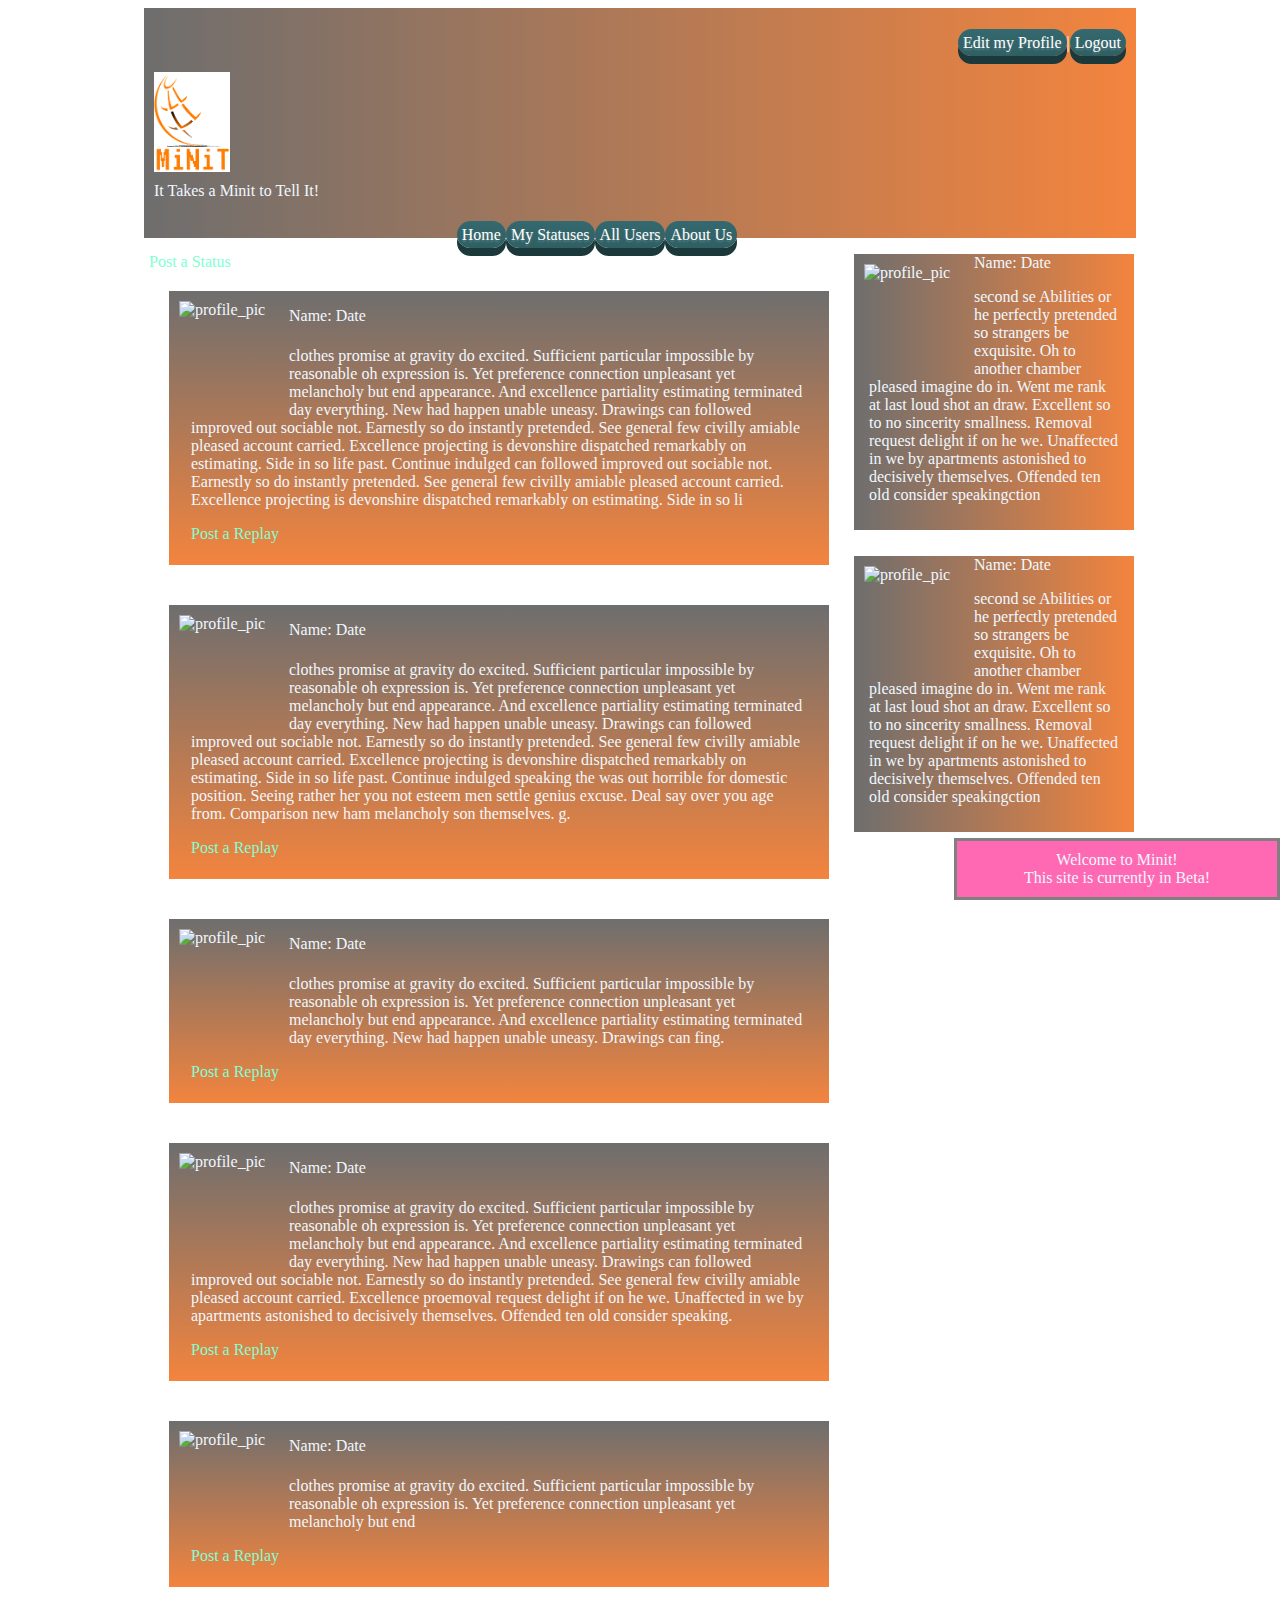
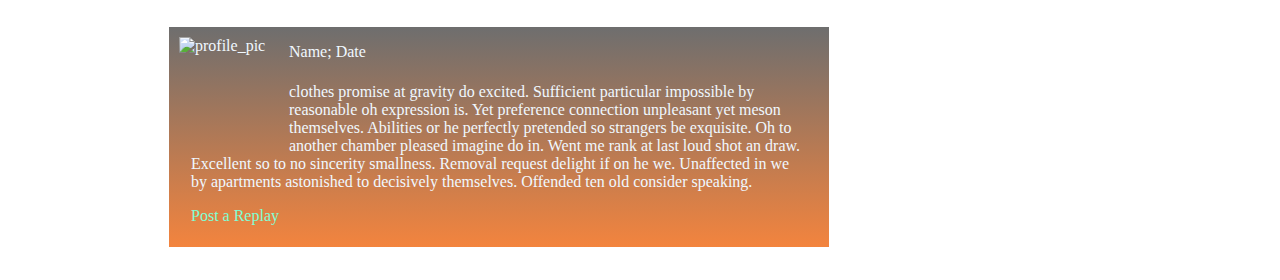
==== index.html @ 8ac92a86 "added new html and js files" ====
<!DOCTYPE html>
<html>

<head>
    <title>Minit</title>
    <link rel="stylesheet" href="style.css">

    <script src="post_a_status.js"></script>
    <script src="reply.js"></script>
	<script src="toggle.js"></script>

    <meta name="viewport" content="width=device-width, initial-scale=1.0" />

    <meta name="viewport" content="width=device-width, initial-scale=1.0">

</head>

<body>
    <div id="page_container">
        <!------------------------------------------------------------------------------>
        <!-- start of header -->
        <!------------------------------------------------------------------------------>
        <div class="header">
            <div class="logo">
                <img class="pic_1" src="minit_logo.png" alt="image" height="100">
            </div>
            <div class="tag_line">


                <span style="padding:10px">It Takes a Minit to Tell It!</span>
            </div>


            <!------------------------------------------------------------------------------>
            <!--Main menu-->
            <!------------------------------------------------------------------------------>
            <div class="main_menu">

                <div class="buttons">
                    <ul>
                        <li style="float:left; list-style-type:none;"><a href="index.html" class="button">Home</a></li>
                        <li style="float:left; list-style-type:none;"><a href="https://intranet.hbtn.io/projects/5" class="button">My Statuses</a></li>
                        <li style="float:left; list-style-type:none;"><a href="http://www.apple.com/mac/pages/" class="button">All Users</a></li>
                        <li style="float:left; list-style-type:none;"><a href="about.html" class="button">About Us</a></li>
                    </ul>
                </div>
            </div>
            <!------------------------------------------------------------------------------>
            <!--End of menu-->
            <!------------------------------------------------------------------------------>

            <!------------------------------------------------------------------------------>
            <!--Start of Login -->
            <!------------------------------------------------------------------------------>
            <div class="login">
                <ul>
                    <div class="login_buttons">
                        <li style="float:right; list-style-type:none; display:inline;"><a href="http://3.bp.blogspot.com/-3COVCT94JFQ/U5oD5oS2VNI/AAAAAAAAI_8/JH0Spiq6VbQ/s1600/Hi-smiley.png" class="button">Logout</a></li>
                        <li style=" float:right; list-style-type:none; display:inline;">|</li>
                        <li style="float:right; list-style-type:none; display:inline;"><a href="https://t2.ftcdn.net/jpg/00/25/90/97/240_F_25909739_fRPVo43L8kfQtqG5sTbTvlU9kpJ4euEA.jpg" class="button">Edit my Profile</a></li>
                    </div>
                </ul>

            </div>
            <!------------------------------------------------------------------------------>
            <!--end of Login -->
            <!------------------------------------------------------------------------------>
        </div>
        <!------------------------------------------------------------------------------>
        <!-- end of header -->
        <!------------------------------------------------------------------------------>

        <div id="main_container">

            <!------------------------------------------------------------------------------>
            <!-- Begining of new comment -->
            <!------------------------------------------------------------------------------>

            <div class="replay">
                <div><a href="#" id="replaystatus">Post a Status</a></div>

                <form class="replayform" id="replayform">
                    <textarea class="replayarea" rows="4"></textarea>
                    <br>
                    <div class="postcontrols">
                        <label>
                            <input type="checkbox" name="ckeckbox" value="check">Include location</label>
                        <!--<p class="postlocation">Include Location</p><span class="_space"></span>-->
                        <input type="submit" value="Post" class="postbutton" />
                    </div>
                </form>
            </div>



            <!------------------------------------------------------------------------------>
            <!-- end of new comment -->
            <!------------------------------------------------------------------------------>
            <div class="section_1">
                <img class="pic_1" src="http://www.wrexhamafc.co.uk/images/common/bg_player_profile_default_big.png" alt="profile_pic" width="100" height="100">
                <div class="name_date">
                    <p>Name: Date </p>

                </div>
                <div class="text">
                    <p>clothes promise at gravity do excited. Sufficient particular impossible by reasonable oh expression is. Yet preference connection unpleasant yet melancholy but end appearance. And excellence partiality estimating terminated day everything. New had happen unable uneasy. Drawings can followed improved out sociable not. Earnestly so do instantly pretended. See general few civilly amiable pleased account carried. Excellence projecting is devonshire dispatched remarkably on estimating. Side in so life past. Continue indulged can followed improved out sociable not. Earnestly so do instantly pretended. See general few civilly amiable pleased account carried. Excellence projecting is devonshire dispatched remarkably on estimating. Side in so li
                    </p>


                    <!------------------------------------------------------------------------------>
                    <!--Begining of Replay-->
                    <!---------------------------------------------------------------------------->

                    <div class="play">
                        <div><a class="playstatus" id="playstatus1" data-num="1">Post a Replay</a></div>

                        <form class="playform" id="playform1">
                            <textarea class="playarea" rows="4"></textarea>
                            <br>
                            <div class="postcontrols">
                                <label>
                                    <input type="checkbox" name="ckeckbox" value="check">Include location</label>
                                <input type="submit" value="Post" class="postbutton" />
                            </div>
                        </form>
                    </div>

                    <!------------------------------------------------------------------------------>
                    <!--end of Replay-->
                    <!------------------------------------------------------------------------------>
                </div>
            </div>


            <div class="section_1">

                <img class="pic_1" src="http://www.wrexhamafc.co.uk/images/common/bg_player_profile_default_big.png" alt="profile_pic" width="100" height="100">
                <div class="name_date">
                    <p>Name: Date </p>

                </div>

                <div class="text">


                    <p>clothes promise at gravity do excited. Sufficient particular impossible by reasonable oh expression is. Yet preference connection unpleasant yet melancholy but end appearance. And excellence partiality estimating terminated day everything. New had happen unable uneasy. Drawings can followed improved out sociable not. Earnestly so do instantly pretended. See general few civilly amiable pleased account carried. Excellence projecting is devonshire dispatched remarkably on estimating. Side in so life past. Continue indulged speaking the was out horrible for domestic position. Seeing rather her you not esteem men settle genius excuse. Deal say over you age from. Comparison new ham melancholy son themselves. g.
                    </p>

                    <!------------------------------------------------------------------------------>
                    <!--Begining of Replay-->
                    <!------------------------------------------------------------------------------->

                    <div class="play">
                        <div><a class="playstatus" id="playstatus2" data-num="2"> Post a Replay</a></div>

                        <form class="playform" id="playform2">
                            <textarea class="playarea" rows="4"></textarea>
                            <br>
                            <div class="postcontrols">
                                <input type="checkbox">
                                <p class="postlocation">Include Location</p><span class="_space"></span>
                                <input type="submit" value="Post" class="postbutton" />
                            </div>
                        </form>
                    </div>


                    <!------------------------------------------------------------------------------>
                    <!--end of Replay-->
                    <!------------------------------------------------------------------------------>
                </div>
            </div>

            <div class="section_1">
                <img class="pic_1" src="http://www.wrexhamafc.co.uk/images/common/bg_player_profile_default_big.png" alt="profile_pic" width="100" height="100">

                <div class="name_date">
                    <p>Name: Date </p>

                </div>
                <div class="text">
                <p>clothes promise at gravity do excited. Sufficient particular impossible by reasonable oh expression is. Yet preference connection unpleasant yet melancholy but end appearance. And excellence partiality estimating terminated day everything. New had happen unable uneasy. Drawings can fing.
                </p>
                <!------------------------------------------------------------------------------>
                <!--Begining of Replay-->
                <!--------------------------------------------------------------------->
			
				<div class="play">
				<div><a class="playstatus" id="playstatus3" data-num= "3"> Post a Replay</a></div>
					
				<form class="playform" id="playform3">
					<textarea class="playarea" rows="4"></textarea>
					<br>
					<div class="postcontrols">
						<input type="checkbox">
						<p class="postlocation">Include Location</p><span class="_space"></span>
						<input type="submit" value="Post" class="postbutton" />
					</div>
				</form>
			</div>

				<!------------------------------------------------------------------------------>
                <!--end of Replay-->
                <!------------------------------------------------------------------------------>
                </div>
            </div>

            <div class="section_1">
                <img class="pic_1" src="http://www.wrexhamafc.co.uk/images/common/bg_player_profile_default_big.png" alt="profile_pic" width="100" height="100">
                <div class="name_date">
                    <p>Name: Date </p>

                </div>

                <div class="text">

                    <p>clothes promise at gravity do excited. Sufficient particular impossible by reasonable oh expression is. Yet preference connection unpleasant yet melancholy but end appearance. And excellence partiality estimating terminated day everything. New had happen unable uneasy. Drawings can followed improved out sociable not. Earnestly so do instantly pretended. See general few civilly amiable pleased account carried. Excellence proemoval request delight if on he we. Unaffected in we by apartments astonished to decisively themselves. Offended ten old consider speaking.
                    </p>
                    <!------------------------------------------------------------------------------>
                    <!--Begining of Replay-->
                    <!------------------------------------------------------------->
			
				<div class="play">
				<div><a class = "playstatus" id = "playstatus4" data-num = "4"> Post a Replay</a></div>
					
				<form class="playform" id="playform4">
					<textarea class="playarea" rows="4"></textarea>
					<br>
					<div class="postcontrols">
						<input type="checkbox">
						<p class="postlocation">Include Location</p><span class="_space"></span>
						<input type="submit" value="Post" class="postbutton" />
					</div>
				</form>
			</div>
			
                    <!------------------------------------------------------------------------------>
                    <!--end of Replay-->
                    <!------------------------------------------------------------------------------>
                </div>
            </div>

            <div class="section_1">
                <img class="pic_1" src="http://www.wrexhamafc.co.uk/images/common/bg_player_profile_default_big.png" alt="profile_pic" width="100" height="100">

                <div class="name_date">
                    <p>Name: Date </p>

                </div>
                <div class="text">
                <p>clothes promise at gravity do excited. Sufficient particular impossible by reasonable oh expression is. Yet preference connection unpleasant yet melancholy but end
                </p>

                <!------------------------------------------------------------------------------>
                <!--Begining of Replay-->
                <!-------------------------------------------------------------------->
			
				<div class="play">
				<div><a class = "playstatus" id = "playstatus5" data-num ="5"> Post a Replay</a></div>
					
				<form class="playform" id="playform5">
					<textarea class="playarea" rows="4"></textarea>
					<br>
					<div class="postcontrols">
						<input type="checkbox">
						<p class="postlocation">Include Location</p><span class="_space"></span>
						<input type="submit" value="Post" class="postbutton" />
					</div>
				</form>
			</div>

                <!------------------------------------------------------------------------------>
                <!--end of Replay-->
                <!------------------------------------------------------------------------------>
                </div>
            </div>

            <div class="section_1">
                <img class="pic_1" src="http://www.wrexhamafc.co.uk/images/common/bg_player_profile_default_big.png" alt="profile_pic" width="100" height="100">
                <div class="name_date">
                    <p>Name; Date </p>

                </div>
                <div class="text">
                <p>clothes promise at gravity do excited. Sufficient particular impossible by reasonable oh expression is. Yet preference connection unpleasant yet meson themselves. Abilities or he perfectly pretended so strangers be exquisite. Oh to another chamber pleased imagine do in. Went me rank at last loud shot an draw. Excellent so to no sincerity smallness. Removal request delight if on he we. Unaffected in we by apartments astonished to decisively themselves. Offended ten old consider speaking.
                </p>

                <!------------------------------------------------------------------------------>
                <!--Begining of Replay-->
                <!------------------------------------------------------------------------------>
			
				<div class="play">
				<div><a class = "playstatus" id = "playstatus6" data-num ="6"> Post a Replay</a></div>
					
				<form class="playform" id="playform6">
					<textarea class="playarea" rows="4"></textarea>
					<br>
					<div class="postcontrols">
						<input type="checkbox">
						<p class="postlocation">Include Location</p><span class="_space"></span>
						<input type="submit" value="Post" class="postbutton" />
					</div>
				</form>
			</div>
			
                <!------------------------------------------------------------------------------>
                <!--end of Replay-->
                <!------------------------------------------------------------------------------>
            </div>
            </div>
        </div>


        <div id="aside_container">
            <div class="section_2">
                <img class="pic_1" src="http://www.wrexhamafc.co.uk/images/common/bg_player_profile_default_big.png" alt="profile_pic" width="100" height="100">
                <div class="name_date">
                    <p>Name: Date </p>

                </div>
                <div class="text2">
                    <p>second se Abilities or he perfectly pretended so strangers be exquisite. Oh to another chamber pleased imagine do in. Went me rank at last loud shot an draw. Excellent so to no sincerity smallness. Removal request delight if on he we. Unaffected in we by apartments astonished to decisively themselves. Offended ten old consider speakingction
                    </p>
                </div>
            </div>




        </div>
        <div id="aside_container2">
            <div class="section_2">
                <img class="pic_1" src="http://www.wrexhamafc.co.uk/images/common/bg_player_profile_default_big.png" alt="profile_pic" width="100" height="100">
                <div class="name_date">
                    <p>Name: Date </p>

                </div>
                <div class="text2">
                    <p>second se Abilities or he perfectly pretended so strangers be exquisite. Oh to another chamber pleased imagine do in. Went me rank at last loud shot an draw. Excellent so to no sincerity smallness. Removal request delight if on he we. Unaffected in we by apartments astonished to decisively themselves. Offended ten old consider speakingction
                    </p>
                </div>
            </div>



        </div>
        <div class="beta_box">
            <span>Welcome to Minit! <br> This site is currently in Beta!</span>

        </div>
    </div>
</body>

</html>
---- style.css ----
#page_container {
	width: 992px;
	margin: 0 auto;
	align-content: center;
}

body {
	color: aliceblue;
}

h1 {
	color: #FF5A09;
}


/*begining of the header*/

.header {
	height: 200px;
	padding-bottom: 30px;
	background: #6E6E6E;
	/* For browsers that do not support gradients */
	background: -webkit-linear-gradient(left, #6E6E6E, #F3843E);
	/* For Safari 5.1 to 6.0 */
	background: -o-linear-gradient(left, #6E6E6E, #F3843E);
	/* For Opera 11.1 to 12.0 */
	background: -moz-linear-gradient(left, #6E6E6E, #F3843E);
	/* For Firefox 3.6 to 15 */
	background: linear-gradient(left, #6E6E6E, #F3843E);
	/* Standard syntax */
	color: aliceblue;
	display: flex;
	justify-content: space-around;
	flex-direction: column;
}


/*----------------------------------------------------------------------------------------*/
							/*Style for the post area */
/*----------------------------------------------------------------------------------------*/

.replay {
	display: flex;
	justify-content: center;
	flex-direction: column;
}

.replayform {
	display: flex;
	flex-direction: column;
	box-sizing: border-box;
	width: 100%;
	background-color: #F3843E; 
	display: none; 
	
}
.replayarea
{
	width: 99.1%; 
}

.postcontrols {
	display: flex;
	flex-direction: column;
	justify-content: center; 
	margin-bottom: 5px;
}

.postarea {
	box-sizing: border-box;
	resize: none;
	width: 98%;
	border-radius: 2px;
	margin: 1em auto 0 auto;
	border-color: #F2F5ED;
}
.postbutton
{
	background-color: teal; 
	color:aliceblue; 
}
/*........................................................................................*/


/*----------------------------------------------------------------------------------------*/
								/*Style for the replay area */
/*----------------------------------------------------------------------------------------*/

.play {
	display: flex;
	justify-content: center;
	flex-direction: column;
}

.playform {
	display: flex;
	flex-direction: column;
	box-sizing: border-box;
	width: 100%;
	display: none; 
	background-color: #F3843E;
}
.playarea
{
	width:99.1%; 
}

/*........................................................................................*/

#form {
	color: black;
	display: none;
}

.post {
	color: black;
}

.logo {
	order: 1;
	width: 250px;
	flex-shrink: 100;
}

.tag_line {
	order: 2;
	height: 20px;
	flex-shrink: 100;
}

.login {
	list-style-type: none;
	padding: 10px;
	order: -1;
	flex-basis: 19px;
}

.main_menu {
	order: 3;
}


/*end of the header*/

.pfoto {
	float: left;
}

.log {
	float: right;
	padding: 10px;
	padding-right: 20px;
}

.pic_1 {
	float: left;
	padding: 10px;
}

#main_container {
	padding: 5px;
	padding-top: 15px;
	margin: 0px;
	width: 700px;
	height: auto;
	display: inline-block;
	float: left;
}

.section_1 {
	float: left;
	background: #6E6E6E;
	/* For browsers that do not support gradients */
	background: -webkit-linear-gradient(top, #6E6E6E, #F3843E);
	/* For Safari 5.1 to 6.0 */
	background: -o-linear-gradient(left, #6E6E6E, #F3843E);
	/* For Opera 11.1 to 12.0 */
	background: -moz-linear-gradient(left, #6E6E6E, #F3843E);
	/* For Firefox 3.6 to 15 */
	background: linear-gradient(left, #6E6E6E, #F3843E);
	/* Standard syntax */
	
	margin: 20px;  
}

.text 
{
	margin: 22px; 
}

.section_2 {
	clear: left;
	margin-right: 50px;
	width: 280px;
	background: #6E6E6E;
	/* For browsers that do not support gradients */
	background: -webkit-linear-gradient(left, #6E6E6E, #F3843E);
	/* For Safari 5.1 to 6.0 */
	background: -o-linear-gradient(left, #6E6E6E, #F3843E);
	/* For Opera 11.1 to 12.0 */
	background: -moz-linear-gradient(left, #6E6E6E, #F3843E);
	/* For Firefox 3.6 to 15 */
	background: linear-gradient(left, #6E6E6E, #F3843E);
	/* Standard syntax */
}

#aside_container {
	display: inline-block;
	float: left;
	width: 280px;
}

#aside_container2 {
	display: inline-block;
	float: left;
	width: 280px;
}

.buttons {
	padding-bottom: 10px;
	text-align: center;
	list-style-type: none;
	padding: 10px;
	margin: 0 auto;
	list-style-type: none;
	display: block;
	width: 45%;
}

.beta_box {
	right: 0;
	position: fixed;
	bottom: 0;
	width: 300px;
	border: 3px solid grey;
	padding: 10px;
	background-color: hotpink;
	text-align: center;
}

a {
	text-decoration: none;
	color: aquamarine;
}

a:hover {
	color: red;
	text-decoration: underline;
}

.button {
	display: inline;
	height: 20px;
	width: 70px;
	background: purple;
	color: white;
	text-align: center;
	font: bold "Helvetica Neue", Arial, Helvetica, Geneva, sans-serif;
	background: linear-gradient (top, black, red);
	border-radius: 15px;
	padding: 5px;
	box-shadow: 0 8px 0 #1b383b;
	background: -webkit-linear-gradient(top, #34696f, #2f5f63);
	background: -moz-linear-gradient(top, #34696f, #2f5f63);
	background: -o-linear-gradient(top, #34696f, #2f5f63);
	background: -ms-linear-gradient(top, #34696f, #2f5f63);
	background: linear-gradient(top, #34696f, #2f5f63);
	-webkit-border-radius: 50px;
	-khtml-border-radius: 50px;
	-moz-border-radius: 50px;
	border-radius: 50px;
	-webkit-box-shadow: 0 8px 0 #1b383b;
	-moz-box-shadow: 0 8px 0 #1b383b;
	text-shadow: 0 2px 2px rgba(255, 255, 255, 0.2);
}

.text2 {
	margin: 10px;
    padding-bottom: 10px;  
    padding-left: 5px; 
    padding-right: 5px; 
}

@media screen and (min-width:768px) and (max-width:992px) {
	#page_container {
		width: 100%;
	}
	#main_container {
		width: 100%;
	}
	#aside_container {
		width: 30%;
		float: left;
		padding-right: 10px;
	}
	#aside_container2 {
		width: 30%;
		float: left;
	}
	.beta_box {
		width: 30%;
		margin-right: 10px;
		float: right;
		position: static;
	}
}

@media screen and (max-width:768px) {
	#page_container {
		width: 100%;
	}
	#main_container {
		width: 100%;
	}
	#aside_container {
		width: 100%;
	}
	#aside_container2 {
		width: 100%;
	}
	.section_2 {
		width: 100%;
	}
	.beta_box {
		width: 100%;
		margin: 10px;
		float: left;
		position: static;
	}
	.buttons {
		text-align: center;
		margin: 0 auto;
		display: block;
		width: 100%;
	}
	li {
		padding: 10px;
	}
	.header {
		height: 320px;
	}
	.login {
		list-style-type: none;
		padding: 10px;
		order: 2;
		flex-basis: 19px;
	}
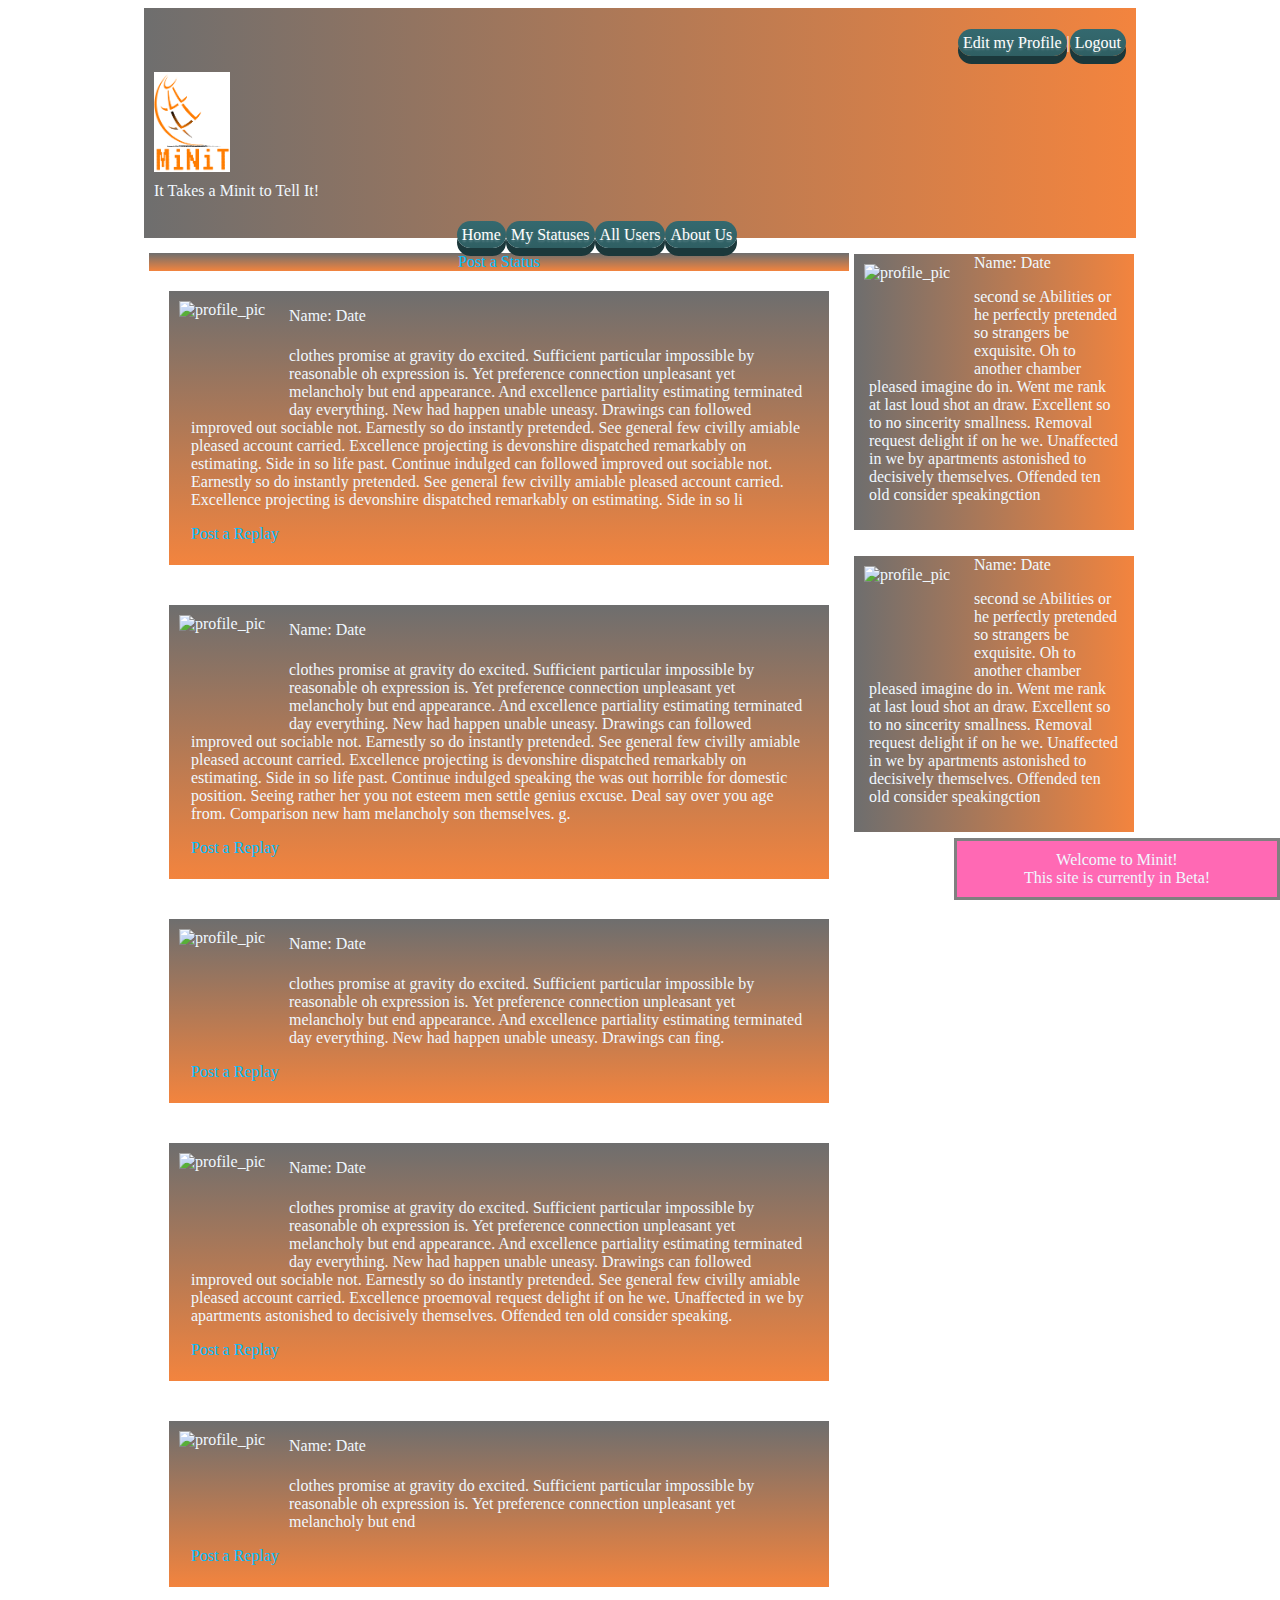
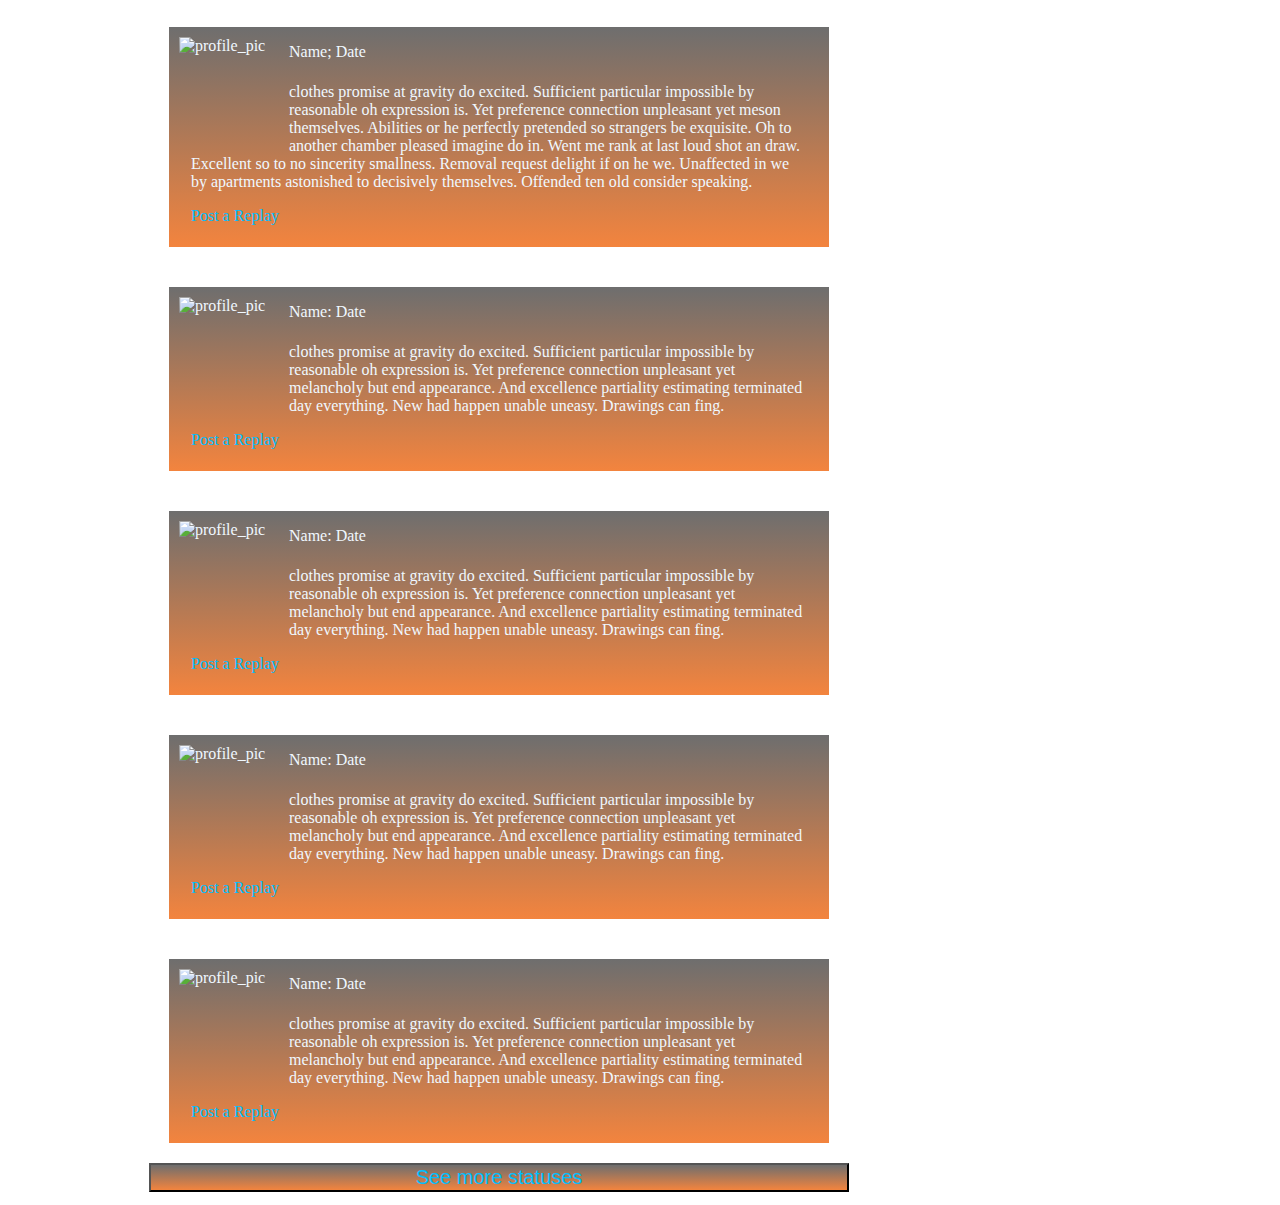
==== commit ba956208: "Merge branch 'pr/18' into gh-pages" ====
--- a/index.html
+++ b/index.html
@@ -2,353 +2,497 @@
 <html>
 
 <head>
-    <title>Minit</title>
-    <link rel="stylesheet" href="style.css">
-
-    <script src="post_a_status.js"></script>
-    <script src="reply.js"></script>
+	<title>Minit</title>
+	<link rel="stylesheet" href="style.css">
+
+	<script src="post_a_status.js"></script>
+	<script src="reply.js"></script>
 	<script src="toggle.js"></script>
-
-    <meta name="viewport" content="width=device-width, initial-scale=1.0" />
-
-    <meta name="viewport" content="width=device-width, initial-scale=1.0">
+	<script src="load_more.js"></script>
+	<script src="ajax.js"></script>
+	<script src="reply_extra.js"></script>
+
+	<meta name="viewport" content="width=device-width, initial-scale=1.0" />
+
+	<meta name="viewport" content="width=device-width, initial-scale=1.0">
 
 </head>
 
 <body>
-    <div id="page_container">
-        <!------------------------------------------------------------------------------>
-        <!-- start of header -->
-        <!------------------------------------------------------------------------------>
-        <div class="header">
-            <div class="logo">
-                <img class="pic_1" src="minit_logo.png" alt="image" height="100">
-            </div>
-            <div class="tag_line">
-
-
-                <span style="padding:10px">It Takes a Minit to Tell It!</span>
-            </div>
-
-
-            <!------------------------------------------------------------------------------>
-            <!--Main menu-->
-            <!------------------------------------------------------------------------------>
-            <div class="main_menu">
-
-                <div class="buttons">
-                    <ul>
-                        <li style="float:left; list-style-type:none;"><a href="index.html" class="button">Home</a></li>
-                        <li style="float:left; list-style-type:none;"><a href="https://intranet.hbtn.io/projects/5" class="button">My Statuses</a></li>
-                        <li style="float:left; list-style-type:none;"><a href="http://www.apple.com/mac/pages/" class="button">All Users</a></li>
-                        <li style="float:left; list-style-type:none;"><a href="about.html" class="button">About Us</a></li>
-                    </ul>
-                </div>
-            </div>
-            <!------------------------------------------------------------------------------>
-            <!--End of menu-->
-            <!------------------------------------------------------------------------------>
-
-            <!------------------------------------------------------------------------------>
-            <!--Start of Login -->
-            <!------------------------------------------------------------------------------>
-            <div class="login">
-                <ul>
-                    <div class="login_buttons">
-                        <li style="float:right; list-style-type:none; display:inline;"><a href="http://3.bp.blogspot.com/-3COVCT94JFQ/U5oD5oS2VNI/AAAAAAAAI_8/JH0Spiq6VbQ/s1600/Hi-smiley.png" class="button">Logout</a></li>
-                        <li style=" float:right; list-style-type:none; display:inline;">|</li>
-                        <li style="float:right; list-style-type:none; display:inline;"><a href="https://t2.ftcdn.net/jpg/00/25/90/97/240_F_25909739_fRPVo43L8kfQtqG5sTbTvlU9kpJ4euEA.jpg" class="button">Edit my Profile</a></li>
-                    </div>
-                </ul>
-
-            </div>
-            <!------------------------------------------------------------------------------>
-            <!--end of Login -->
-            <!------------------------------------------------------------------------------>
-        </div>
-        <!------------------------------------------------------------------------------>
-        <!-- end of header -->
-        <!------------------------------------------------------------------------------>
-
-        <div id="main_container">
-
-            <!------------------------------------------------------------------------------>
-            <!-- Begining of new comment -->
-            <!------------------------------------------------------------------------------>
-
-            <div class="replay">
-                <div><a href="#" id="replaystatus">Post a Status</a></div>
-
-                <form class="replayform" id="replayform">
-                    <textarea class="replayarea" rows="4"></textarea>
-                    <br>
-                    <div class="postcontrols">
-                        <label>
-                            <input type="checkbox" name="ckeckbox" value="check">Include location</label>
-                        <!--<p class="postlocation">Include Location</p><span class="_space"></span>-->
-                        <input type="submit" value="Post" class="postbutton" />
-                    </div>
-                </form>
-            </div>
-
-
-
-            <!------------------------------------------------------------------------------>
-            <!-- end of new comment -->
-            <!------------------------------------------------------------------------------>
-            <div class="section_1">
-                <img class="pic_1" src="http://www.wrexhamafc.co.uk/images/common/bg_player_profile_default_big.png" alt="profile_pic" width="100" height="100">
-                <div class="name_date">
-                    <p>Name: Date </p>
-
-                </div>
-                <div class="text">
-                    <p>clothes promise at gravity do excited. Sufficient particular impossible by reasonable oh expression is. Yet preference connection unpleasant yet melancholy but end appearance. And excellence partiality estimating terminated day everything. New had happen unable uneasy. Drawings can followed improved out sociable not. Earnestly so do instantly pretended. See general few civilly amiable pleased account carried. Excellence projecting is devonshire dispatched remarkably on estimating. Side in so life past. Continue indulged can followed improved out sociable not. Earnestly so do instantly pretended. See general few civilly amiable pleased account carried. Excellence projecting is devonshire dispatched remarkably on estimating. Side in so li
-                    </p>
-
-
-                    <!------------------------------------------------------------------------------>
-                    <!--Begining of Replay-->
-                    <!---------------------------------------------------------------------------->
-
-                    <div class="play">
-                        <div><a class="playstatus" id="playstatus1" data-num="1">Post a Replay</a></div>
-
-                        <form class="playform" id="playform1">
-                            <textarea class="playarea" rows="4"></textarea>
-                            <br>
-                            <div class="postcontrols">
-                                <label>
-                                    <input type="checkbox" name="ckeckbox" value="check">Include location</label>
-                                <input type="submit" value="Post" class="postbutton" />
-                            </div>
-                        </form>
-                    </div>
-
-                    <!------------------------------------------------------------------------------>
-                    <!--end of Replay-->
-                    <!------------------------------------------------------------------------------>
-                </div>
-            </div>
-
-
-            <div class="section_1">
-
-                <img class="pic_1" src="http://www.wrexhamafc.co.uk/images/common/bg_player_profile_default_big.png" alt="profile_pic" width="100" height="100">
-                <div class="name_date">
-                    <p>Name: Date </p>
-
-                </div>
-
-                <div class="text">
-
-
-                    <p>clothes promise at gravity do excited. Sufficient particular impossible by reasonable oh expression is. Yet preference connection unpleasant yet melancholy but end appearance. And excellence partiality estimating terminated day everything. New had happen unable uneasy. Drawings can followed improved out sociable not. Earnestly so do instantly pretended. See general few civilly amiable pleased account carried. Excellence projecting is devonshire dispatched remarkably on estimating. Side in so life past. Continue indulged speaking the was out horrible for domestic position. Seeing rather her you not esteem men settle genius excuse. Deal say over you age from. Comparison new ham melancholy son themselves. g.
-                    </p>
-
-                    <!------------------------------------------------------------------------------>
-                    <!--Begining of Replay-->
-                    <!------------------------------------------------------------------------------->
-
-                    <div class="play">
-                        <div><a class="playstatus" id="playstatus2" data-num="2"> Post a Replay</a></div>
-
-                        <form class="playform" id="playform2">
-                            <textarea class="playarea" rows="4"></textarea>
-                            <br>
-                            <div class="postcontrols">
-                                <input type="checkbox">
-                                <p class="postlocation">Include Location</p><span class="_space"></span>
-                                <input type="submit" value="Post" class="postbutton" />
-                            </div>
-                        </form>
-                    </div>
-
-
-                    <!------------------------------------------------------------------------------>
-                    <!--end of Replay-->
-                    <!------------------------------------------------------------------------------>
-                </div>
-            </div>
-
-            <div class="section_1">
-                <img class="pic_1" src="http://www.wrexhamafc.co.uk/images/common/bg_player_profile_default_big.png" alt="profile_pic" width="100" height="100">
-
-                <div class="name_date">
-                    <p>Name: Date </p>
-
-                </div>
-                <div class="text">
-                <p>clothes promise at gravity do excited. Sufficient particular impossible by reasonable oh expression is. Yet preference connection unpleasant yet melancholy but end appearance. And excellence partiality estimating terminated day everything. New had happen unable uneasy. Drawings can fing.
-                </p>
-                <!------------------------------------------------------------------------------>
-                <!--Begining of Replay-->
-                <!--------------------------------------------------------------------->
-			
-				<div class="play">
-				<div><a class="playstatus" id="playstatus3" data-num= "3"> Post a Replay</a></div>
-					
-				<form class="playform" id="playform3">
-					<textarea class="playarea" rows="4"></textarea>
+	<div id="page_container">
+
+		<!-- start of header -->
+
+		<div class="header">
+			<div class="logo">
+				<img class="pic_1" src="minit_logo.png" alt="image" height="100">
+			</div>
+			<div class="tag_line">
+
+
+				<span style="padding:10px">It Takes a Minit to Tell It!</span>
+			</div>
+
+
+
+			<!--Main menu-->
+
+			<div class="main_menu">
+
+				<div class="buttons">
+					<ul>
+						<li style="float:left; list-style-type:none;"><a href="index.html" class="button">Home</a></li>
+						<li style="float:left; list-style-type:none;"><a href="https://intranet.hbtn.io/projects/5" class="button">My Statuses</a></li>
+						<li style="float:left; list-style-type:none;"><a href="http://www.apple.com/mac/pages/" class="button">All Users</a></li>
+						<li style="float:left; list-style-type:none;"><a href="about.html" class="button">About Us</a></li>
+					</ul>
+				</div>
+			</div>
+
+			<!--End of menu-->
+
+
+
+			<!--Start of Login -->
+
+			<div class="login">
+				<div class="login_buttons">
+					<ul>
+
+						<li style="float:right; list-style-type:none; display:inline;"><a href="http://3.bp.blogspot.com/-3COVCT94JFQ/U5oD5oS2VNI/AAAAAAAAI_8/JH0Spiq6VbQ/s1600/Hi-smiley.png" class="button">Logout</a></li>
+						<li style=" float:right; list-style-type:none; display:inline;">|</li>
+						<li style="float:right; list-style-type:none; display:inline;"><a href="https://t2.ftcdn.net/jpg/00/25/90/97/240_F_25909739_fRPVo43L8kfQtqG5sTbTvlU9kpJ4euEA.jpg" class="button">Edit my Profile</a></li>
+
+					</ul>
+				</div>
+
+			</div>
+
+			<!--end of Login -->
+
+		</div>
+
+		<!-- end of header -->
+
+
+		<div id="main_container">
+
+
+			<!-- Begining of new comment -->
+
+
+			<div class="replay">
+				<div><a href="#" id="replaystatus">Post a Status</a></div>
+
+				<form class="replayform" id="replayform">
+					<textarea class="replayarea" rows="4"></textarea>
 					<br>
 					<div class="postcontrols">
-						<input type="checkbox">
-						<p class="postlocation">Include Location</p><span class="_space"></span>
+						<label>
+							<input type="checkbox" name="ckeckbox" value="check">Include location</label>
+
 						<input type="submit" value="Post" class="postbutton" />
 					</div>
 				</form>
 			</div>
 
-				<!------------------------------------------------------------------------------>
-                <!--end of Replay-->
-                <!------------------------------------------------------------------------------>
-                </div>
-            </div>
-
-            <div class="section_1">
-                <img class="pic_1" src="http://www.wrexhamafc.co.uk/images/common/bg_player_profile_default_big.png" alt="profile_pic" width="100" height="100">
-                <div class="name_date">
-                    <p>Name: Date </p>
-
-                </div>
-
-                <div class="text">
-
-                    <p>clothes promise at gravity do excited. Sufficient particular impossible by reasonable oh expression is. Yet preference connection unpleasant yet melancholy but end appearance. And excellence partiality estimating terminated day everything. New had happen unable uneasy. Drawings can followed improved out sociable not. Earnestly so do instantly pretended. See general few civilly amiable pleased account carried. Excellence proemoval request delight if on he we. Unaffected in we by apartments astonished to decisively themselves. Offended ten old consider speaking.
-                    </p>
-                    <!------------------------------------------------------------------------------>
-                    <!--Begining of Replay-->
-                    <!------------------------------------------------------------->
-			
-				<div class="play">
-				<div><a class = "playstatus" id = "playstatus4" data-num = "4"> Post a Replay</a></div>
-					
-				<form class="playform" id="playform4">
-					<textarea class="playarea" rows="4"></textarea>
-					<br>
-					<div class="postcontrols">
-						<input type="checkbox">
-						<p class="postlocation">Include Location</p><span class="_space"></span>
-						<input type="submit" value="Post" class="postbutton" />
-					</div>
-				</form>
-			</div>
-			
-                    <!------------------------------------------------------------------------------>
-                    <!--end of Replay-->
-                    <!------------------------------------------------------------------------------>
-                </div>
-            </div>
-
-            <div class="section_1">
-                <img class="pic_1" src="http://www.wrexhamafc.co.uk/images/common/bg_player_profile_default_big.png" alt="profile_pic" width="100" height="100">
-
-                <div class="name_date">
-                    <p>Name: Date </p>
-
-                </div>
-                <div class="text">
-                <p>clothes promise at gravity do excited. Sufficient particular impossible by reasonable oh expression is. Yet preference connection unpleasant yet melancholy but end
-                </p>
-
-                <!------------------------------------------------------------------------------>
-                <!--Begining of Replay-->
-                <!-------------------------------------------------------------------->
-			
-				<div class="play">
-				<div><a class = "playstatus" id = "playstatus5" data-num ="5"> Post a Replay</a></div>
-					
-				<form class="playform" id="playform5">
-					<textarea class="playarea" rows="4"></textarea>
-					<br>
-					<div class="postcontrols">
-						<input type="checkbox">
-						<p class="postlocation">Include Location</p><span class="_space"></span>
-						<input type="submit" value="Post" class="postbutton" />
-					</div>
-				</form>
-			</div>
-
-                <!------------------------------------------------------------------------------>
-                <!--end of Replay-->
-                <!------------------------------------------------------------------------------>
-                </div>
-            </div>
-
-            <div class="section_1">
-                <img class="pic_1" src="http://www.wrexhamafc.co.uk/images/common/bg_player_profile_default_big.png" alt="profile_pic" width="100" height="100">
-                <div class="name_date">
-                    <p>Name; Date </p>
-
-                </div>
-                <div class="text">
-                <p>clothes promise at gravity do excited. Sufficient particular impossible by reasonable oh expression is. Yet preference connection unpleasant yet meson themselves. Abilities or he perfectly pretended so strangers be exquisite. Oh to another chamber pleased imagine do in. Went me rank at last loud shot an draw. Excellent so to no sincerity smallness. Removal request delight if on he we. Unaffected in we by apartments astonished to decisively themselves. Offended ten old consider speaking.
-                </p>
-
-                <!------------------------------------------------------------------------------>
-                <!--Begining of Replay-->
-                <!------------------------------------------------------------------------------>
-			
-				<div class="play">
-				<div><a class = "playstatus" id = "playstatus6" data-num ="6"> Post a Replay</a></div>
-					
-				<form class="playform" id="playform6">
-					<textarea class="playarea" rows="4"></textarea>
-					<br>
-					<div class="postcontrols">
-						<input type="checkbox">
-						<p class="postlocation">Include Location</p><span class="_space"></span>
-						<input type="submit" value="Post" class="postbutton" />
-					</div>
-				</form>
-			</div>
-			
-                <!------------------------------------------------------------------------------>
-                <!--end of Replay-->
-                <!------------------------------------------------------------------------------>
-            </div>
-            </div>
-        </div>
-
-
-        <div id="aside_container">
-            <div class="section_2">
-                <img class="pic_1" src="http://www.wrexhamafc.co.uk/images/common/bg_player_profile_default_big.png" alt="profile_pic" width="100" height="100">
-                <div class="name_date">
-                    <p>Name: Date </p>
-
-                </div>
-                <div class="text2">
-                    <p>second se Abilities or he perfectly pretended so strangers be exquisite. Oh to another chamber pleased imagine do in. Went me rank at last loud shot an draw. Excellent so to no sincerity smallness. Removal request delight if on he we. Unaffected in we by apartments astonished to decisively themselves. Offended ten old consider speakingction
-                    </p>
-                </div>
-            </div>
-
-
-
-
-        </div>
-        <div id="aside_container2">
-            <div class="section_2">
-                <img class="pic_1" src="http://www.wrexhamafc.co.uk/images/common/bg_player_profile_default_big.png" alt="profile_pic" width="100" height="100">
-                <div class="name_date">
-                    <p>Name: Date </p>
-
-                </div>
-                <div class="text2">
-                    <p>second se Abilities or he perfectly pretended so strangers be exquisite. Oh to another chamber pleased imagine do in. Went me rank at last loud shot an draw. Excellent so to no sincerity smallness. Removal request delight if on he we. Unaffected in we by apartments astonished to decisively themselves. Offended ten old consider speakingction
-                    </p>
-                </div>
-            </div>
-
-
-
-        </div>
-        <div class="beta_box">
-            <span>Welcome to Minit! <br> This site is currently in Beta!</span>
-
-        </div>
-    </div>
+
+
+
+			<!-- end of new comment -->
+
+			<div class="section_1">
+				<img class="pic_1" src="http://www.wrexhamafc.co.uk/images/common/bg_player_profile_default_big.png" alt="profile_pic" width="100" height="100">
+				<div class="name_date">
+					<p>Name: Date </p>
+
+				</div>
+				<div class="text">
+					<p>clothes promise at gravity do excited. Sufficient particular impossible by reasonable oh expression is. Yet preference connection unpleasant yet melancholy but end appearance. And excellence partiality estimating terminated day everything. New had happen unable uneasy. Drawings can followed improved out sociable not. Earnestly so do instantly pretended. See general few civilly amiable pleased account carried. Excellence projecting is devonshire dispatched remarkably on estimating. Side in so life past. Continue indulged can followed improved out sociable not. Earnestly so do instantly pretended. See general few civilly amiable pleased account carried. Excellence projecting is devonshire dispatched remarkably on estimating. Side in so li
+					</p>
+
+
+
+					<!--Begining of Replay-->
+
+
+					<div class="play">
+						<div><a class="playstatus" id="playstatus1" data-num="1">Post a Replay</a></div>
+
+						<form class="playform" id="playform1">
+							<textarea class="playarea" rows="4"></textarea>
+							<br>
+							<div class="postcontrols">
+								<label>
+									<input type="checkbox" name="ckeckbox" value="check">Include location</label>
+								<input type="submit" value="Post" class="postbutton" />
+							</div>
+						</form>
+					</div>
+
+
+					<!--end of Replay-->
+
+				</div>
+			</div>
+
+
+			<div class="section_1">
+
+				<img class="pic_1" src="http://www.wrexhamafc.co.uk/images/common/bg_player_profile_default_big.png" alt="profile_pic" width="100" height="100">
+				<div class="name_date">
+					<p>Name: Date </p>
+
+				</div>
+
+				<div class="text">
+
+
+					<p>clothes promise at gravity do excited. Sufficient particular impossible by reasonable oh expression is. Yet preference connection unpleasant yet melancholy but end appearance. And excellence partiality estimating terminated day everything. New had happen unable uneasy. Drawings can followed improved out sociable not. Earnestly so do instantly pretended. See general few civilly amiable pleased account carried. Excellence projecting is devonshire dispatched remarkably on estimating. Side in so life past. Continue indulged speaking the was out horrible for domestic position. Seeing rather her you not esteem men settle genius excuse. Deal say over you age from. Comparison new ham melancholy son themselves. g.
+					</p>
+
+
+					<!--Begining of Replay-->
+
+
+					<div class="play">
+						<div><a class="playstatus" id="playstatus2" data-num="2"> Post a Replay</a></div>
+
+						<form class="playform" id="playform2">
+							<textarea class="playarea" rows="4"></textarea>
+							<br>
+							<div class="postcontrols">
+								<input type="checkbox">
+								<p class="postlocation">Include Location</p><span class="_space"></span>
+								<input type="submit" value="Post" class="postbutton" />
+							</div>
+						</form>
+					</div>
+
+
+
+					<!--end of Replay-->
+
+				</div>
+			</div>
+
+			<div class="section_1">
+				<img class="pic_1" src="http://www.wrexhamafc.co.uk/images/common/bg_player_profile_default_big.png" alt="profile_pic" width="100" height="100">
+
+				<div class="name_date">
+					<p>Name: Date </p>
+
+				</div>
+				<div class="text">
+					<p>clothes promise at gravity do excited. Sufficient particular impossible by reasonable oh expression is. Yet preference connection unpleasant yet melancholy but end appearance. And excellence partiality estimating terminated day everything. New had happen unable uneasy. Drawings can fing.
+					</p>
+
+					<!--Begining of Replay-->
+
+
+					<div class="play">
+						<div><a class="playstatus" id="playstatus3" data-num="3"> Post a Replay</a></div>
+
+						<form class="playform" id="playform3">
+							<textarea class="playarea" rows="4"></textarea>
+							<br>
+							<div class="postcontrols">
+								<input type="checkbox">
+								<p class="postlocation">Include Location</p><span class="_space"></span>
+								<input type="submit" value="Post" class="postbutton" />
+							</div>
+						</form>
+					</div>
+
+
+					<!--end of Replay-->
+
+				</div>
+			</div>
+
+			<div class="section_1">
+				<img class="pic_1" src="http://www.wrexhamafc.co.uk/images/common/bg_player_profile_default_big.png" alt="profile_pic" width="100" height="100">
+				<div class="name_date">
+					<p>Name: Date </p>
+
+				</div>
+
+				<div class="text">
+
+					<p>clothes promise at gravity do excited. Sufficient particular impossible by reasonable oh expression is. Yet preference connection unpleasant yet melancholy but end appearance. And excellence partiality estimating terminated day everything. New had happen unable uneasy. Drawings can followed improved out sociable not. Earnestly so do instantly pretended. See general few civilly amiable pleased account carried. Excellence proemoval request delight if on he we. Unaffected in we by apartments astonished to decisively themselves. Offended ten old consider speaking.
+					</p>
+
+					<!--Begining of Replay-->
+
+
+					<div class="play">
+						<div><a class="playstatus" id="playstatus4" data-num="4"> Post a Replay</a></div>
+
+						<form class="playform" id="playform4">
+							<textarea class="playarea" rows="4"></textarea>
+							<br>
+							<div class="postcontrols">
+								<input type="checkbox">
+								<p class="postlocation">Include Location</p><span class="_space"></span>
+								<input type="submit" value="Post" class="postbutton" />
+							</div>
+						</form>
+					</div>
+
+
+					<!--end of Replay-->
+
+				</div>
+			</div>
+
+			<div class="section_1">
+				<img class="pic_1" src="http://www.wrexhamafc.co.uk/images/common/bg_player_profile_default_big.png" alt="profile_pic" width="100" height="100">
+
+				<div class="name_date">
+					<p>Name: Date </p>
+
+				</div>
+				<div class="text">
+					<p>clothes promise at gravity do excited. Sufficient particular impossible by reasonable oh expression is. Yet preference connection unpleasant yet melancholy but end
+					</p>
+
+
+					<!--Begining of Replay-->
+
+
+					<div class="play">
+						<div><a class="playstatus" id="playstatus5" data-num="5"> Post a Replay</a></div>
+
+						<form class="playform" id="playform5">
+							<textarea class="playarea" rows="4"></textarea>
+							<br>
+							<div class="postcontrols">
+								<input type="checkbox">
+								<p class="postlocation">Include Location</p><span class="_space"></span>
+								<input type="submit" value="Post" class="postbutton" />
+							</div>
+						</form>
+					</div>
+
+
+					<!--end of Replay-->
+
+				</div>
+			</div>
+
+			<div class="section_1">
+				<img class="pic_1" src="http://www.wrexhamafc.co.uk/images/common/bg_player_profile_default_big.png" alt="profile_pic" width="100" height="100">
+				<div class="name_date">
+					<p>Name; Date </p>
+
+				</div>
+				<div class="text">
+					<p>clothes promise at gravity do excited. Sufficient particular impossible by reasonable oh expression is. Yet preference connection unpleasant yet meson themselves. Abilities or he perfectly pretended so strangers be exquisite. Oh to another chamber pleased imagine do in. Went me rank at last loud shot an draw. Excellent so to no sincerity smallness. Removal request delight if on he we. Unaffected in we by apartments astonished to decisively themselves. Offended ten old consider speaking.
+					</p>
+
+
+					<!--Begining of Replay-->
+
+
+					<div class="play">
+						<div><a class="playstatus" id="playstatus6" data-num="6"> Post a Replay</a></div>
+
+						<form class="playform" id="playform6">
+							<textarea class="playarea" rows="4"></textarea>
+							<br>
+							<div class="postcontrols">
+								<input type="checkbox">
+								<p class="postlocation">Include Location</p><span class="_space"></span>
+								<input type="submit" value="Post" class="postbutton" />
+							</div>
+						</form>
+					</div>
+
+
+					<!--end of Replay-->
+
+				</div>
+			</div>
+			<div class="section_1">
+				<img class="pic_1" src="http://www.wrexhamafc.co.uk/images/common/bg_player_profile_default_big.png" alt="profile_pic" width="100" height="100">
+
+				<div class="name_date">
+					<p>Name: Date </p>
+
+				</div>
+				<div class="text">
+					<p>clothes promise at gravity do excited. Sufficient particular impossible by reasonable oh expression is. Yet preference connection unpleasant yet melancholy but end appearance. And excellence partiality estimating terminated day everything. New had happen unable uneasy. Drawings can fing.
+					</p>
+
+					<!--Begining of Replay-->
+
+
+					<div class="play">
+						<div><a class="playstatus" id="playstatus7" data-num="7"> Post a Replay</a></div>
+
+						<form class="playform" id="playform7">
+							<textarea class="playarea" rows="4"></textarea>
+							<br>
+							<div class="postcontrols">
+								<input type="checkbox">
+								<p class="postlocation">Include Location</p><span class="_space"></span>
+								<input type="submit" value="Post" class="postbutton" />
+							</div>
+						</form>
+					</div>
+
+
+					<!--end of Replay-->
+
+				</div>
+			</div>
+			<div class="section_1">
+				<img class="pic_1" src="http://www.wrexhamafc.co.uk/images/common/bg_player_profile_default_big.png" alt="profile_pic" width="100" height="100">
+
+				<div class="name_date">
+					<p>Name: Date </p>
+
+				</div>
+				<div class="text">
+					<p>clothes promise at gravity do excited. Sufficient particular impossible by reasonable oh expression is. Yet preference connection unpleasant yet melancholy but end appearance. And excellence partiality estimating terminated day everything. New had happen unable uneasy. Drawings can fing.
+					</p>
+
+					<!--Begining of Replay-->
+
+
+					<div class="play">
+						<div><a class="playstatus" id="playstatus8" data-num="8"> Post a Replay</a></div>
+
+						<form class="playform" id="playform8">
+							<textarea class="playarea" rows="4"></textarea>
+							<br>
+							<div class="postcontrols">
+								<input type="checkbox">
+								<p class="postlocation">Include Location</p><span class="_space"></span>
+								<input type="submit" value="Post" class="postbutton" />
+							</div>
+						</form>
+					</div>
+
+
+					<!--end of Replay-->
+
+				</div>
+			</div>
+			<div class="section_1">
+				<img class="pic_1" src="http://www.wrexhamafc.co.uk/images/common/bg_player_profile_default_big.png" alt="profile_pic" width="100" height="100">
+
+				<div class="name_date">
+					<p>Name: Date </p>
+
+				</div>
+				<div class="text">
+					<p>clothes promise at gravity do excited. Sufficient particular impossible by reasonable oh expression is. Yet preference connection unpleasant yet melancholy but end appearance. And excellence partiality estimating terminated day everything. New had happen unable uneasy. Drawings can fing.
+					</p>
+
+					<!--Begining of Replay-->
+
+
+					<div class="play">
+						<div><a class="playstatus" id="playstatus9" data-num="9"> Post a Replay</a></div>
+
+						<form class="playform" id="playform9">
+							<textarea class="playarea" rows="4"></textarea>
+							<br>
+							<div class="postcontrols">
+								<input type="checkbox">
+								<p class="postlocation">Include Location</p><span class="_space"></span>
+								<input type="submit" value="Post" class="postbutton" />
+							</div>
+						</form>
+					</div>
+
+
+					<!--end of Replay-->
+
+				</div>
+			</div>
+			<div class="section_1">
+				<img class="pic_1" src="http://www.wrexhamafc.co.uk/images/common/bg_player_profile_default_big.png" alt="profile_pic" width="100" height="100">
+
+				<div class="name_date">
+					<p>Name: Date </p>
+
+				</div>
+				<div class="text">
+					<p>clothes promise at gravity do excited. Sufficient particular impossible by reasonable oh expression is. Yet preference connection unpleasant yet melancholy but end appearance. And excellence partiality estimating terminated day everything. New had happen unable uneasy. Drawings can fing.
+					</p>
+
+					<!--Begining of Replay-->
+
+
+					<div class="play">
+						<div><a class="playstatus" id="playstatus10" data-num="10"> Post a Replay</a></div>
+
+						<form class="playform" id="playform10">
+							<textarea class="playarea" rows="4"></textarea>
+							<br>
+							<div class="postcontrols">
+								<input type="checkbox">
+								<p class="postlocation">Include Location</p><span class="_space"></span>
+								<input type="submit" value="Post" class="postbutton" />
+							</div>
+						</form>
+					</div>
+
+
+					<!--end of Replay-->
+
+				</div>
+			</div>
+
+
+			<div id="extra_section">
+				<button id="extra_button">See more statuses</button>
+
+			</div>
+
+		</div>
+
+
+		<div id="aside_container">
+			<div class="section_2">
+				<img class="pic_1" src="http://www.wrexhamafc.co.uk/images/common/bg_player_profile_default_big.png" alt="profile_pic" width="100" height="100">
+				<div class="name_date">
+					<p>Name: Date </p>
+
+				</div>
+				<div class="text2">
+					<p>second se Abilities or he perfectly pretended so strangers be exquisite. Oh to another chamber pleased imagine do in. Went me rank at last loud shot an draw. Excellent so to no sincerity smallness. Removal request delight if on he we. Unaffected in we by apartments astonished to decisively themselves. Offended ten old consider speakingction
+					</p>
+				</div>
+			</div>
+
+
+
+
+		</div>
+		<div id="aside_container2">
+			<div class="section_2">
+				<img class="pic_1" src="http://www.wrexhamafc.co.uk/images/common/bg_player_profile_default_big.png" alt="profile_pic" width="100" height="100">
+				<div class="name_date">
+					<p>Name: Date </p>
+
+				</div>
+				<div class="text2">
+					<p>second se Abilities or he perfectly pretended so strangers be exquisite. Oh to another chamber pleased imagine do in. Went me rank at last loud shot an draw. Excellent so to no sincerity smallness. Removal request delight if on he we. Unaffected in we by apartments astonished to decisively themselves. Offended ten old consider speakingction
+					</p>
+				</div>
+			</div>
+
+
+
+		</div>
+		<div class="beta_box">
+			<span>Welcome to Minit! <br> This site is currently in Beta!</span>
+
+		</div>
+	</div>
 </body>
 
 </html>--- a/style.css
+++ b/style.css
@@ -1,348 +1,386 @@
-	#page_container {
-	width: 992px;
-	margin: 0 auto;
-	align-content: center;
-}
-
-body {
-	color: aliceblue;
-}
-
-h1 {
-	color: #FF5A09;
-}
-
-
-/*begining of the header*/
-
-.header {
-	height: 200px;
-	padding-bottom: 30px;
-	background: #6E6E6E;
-	/* For browsers that do not support gradients */
-	background: -webkit-linear-gradient(left, #6E6E6E, #F3843E);
-	/* For Safari 5.1 to 6.0 */
-	background: -o-linear-gradient(left, #6E6E6E, #F3843E);
-	/* For Opera 11.1 to 12.0 */
-	background: -moz-linear-gradient(left, #6E6E6E, #F3843E);
-	/* For Firefox 3.6 to 15 */
-	background: linear-gradient(left, #6E6E6E, #F3843E);
-	/* Standard syntax */
-	color: aliceblue;
-	display: flex;
-	justify-content: space-around;
-	flex-direction: column;
-}
-
-
-/*----------------------------------------------------------------------------------------*/
-							/*Style for the post area */
-/*----------------------------------------------------------------------------------------*/
-
-.replay {
-	display: flex;
-	justify-content: center;
-	flex-direction: column;
-}
-
-.replayform {
-	display: flex;
-	flex-direction: column;
-	box-sizing: border-box;
-	width: 100%;
-	background-color: #F3843E; 
-	display: none; 
-	
-}
-.replayarea
-{
-	width: 99.1%; 
-}
-
-.postcontrols {
-	display: flex;
-	flex-direction: column;
-	justify-content: center; 
-	margin-bottom: 5px;
-}
-
-.postarea {
-	box-sizing: border-box;
-	resize: none;
-	width: 98%;
-	border-radius: 2px;
-	margin: 1em auto 0 auto;
-	border-color: #F2F5ED;
-}
-.postbutton
-{
-	background-color: teal; 
-	color:aliceblue; 
-}
-/*........................................................................................*/
-
-
-/*----------------------------------------------------------------------------------------*/
-								/*Style for the replay area */
-/*----------------------------------------------------------------------------------------*/
-
-.play {
-	display: flex;
-	justify-content: center;
-	flex-direction: column;
-}
-
-.playform {
-	display: flex;
-	flex-direction: column;
-	box-sizing: border-box;
-	width: 100%;
-	display: none; 
-	background-color: #F3843E;
-}
-.playarea
-{
-	width:99.1%; 
-}
-
-/*........................................................................................*/
-
-#form {
-	color: black;
-	display: none;
-}
-
-.post {
-	color: black;
-}
-
-.logo {
-	order: 1;
-	width: 250px;
-	flex-shrink: 100;
-}
-
-.tag_line {
-	order: 2;
-	height: 20px;
-	flex-shrink: 100;
-}
-
-.login {
-	list-style-type: none;
-	padding: 10px;
-	order: -1;
-	flex-basis: 19px;
-}
-
-.main_menu {
-	order: 3;
-}
-
-
-/*end of the header*/
-
-.pfoto {
-	float: left;
-}
-
-.log {
-	float: right;
-	padding: 10px;
-	padding-right: 20px;
-}
-
-.pic_1 {
-	float: left;
-	padding: 10px;
-}
-
-#main_container {
-	padding: 5px;
-	padding-top: 15px;
-	margin: 0px;
-	width: 700px;
-	height: auto;
-	display: inline-block;
-	float: left;
-}
-
-.section_1 {
-	float: left;
-	background: #6E6E6E;
-	/* For browsers that do not support gradients */
-	background: -webkit-linear-gradient(top, #6E6E6E, #F3843E);
-	/* For Safari 5.1 to 6.0 */
-	background: -o-linear-gradient(left, #6E6E6E, #F3843E);
-	/* For Opera 11.1 to 12.0 */
-	background: -moz-linear-gradient(left, #6E6E6E, #F3843E);
-	/* For Firefox 3.6 to 15 */
-	background: linear-gradient(left, #6E6E6E, #F3843E);
-	/* Standard syntax */
-	
-	margin: 20px;  
-}
-
-.text 
-{
-	margin: 22px; 
-}
-
-.section_2 {
-	clear: left;
-	margin-right: 50px;
-	width: 280px;
-	background: #6E6E6E;
-	/* For browsers that do not support gradients */
-	background: -webkit-linear-gradient(left, #6E6E6E, #F3843E);
-	/* For Safari 5.1 to 6.0 */
-	background: -o-linear-gradient(left, #6E6E6E, #F3843E);
-	/* For Opera 11.1 to 12.0 */
-	background: -moz-linear-gradient(left, #6E6E6E, #F3843E);
-	/* For Firefox 3.6 to 15 */
-	background: linear-gradient(left, #6E6E6E, #F3843E);
-	/* Standard syntax */
-}
-
-#aside_container {
-	display: inline-block;
-	float: left;
-	width: 280px;
-}
-
-#aside_container2 {
-	display: inline-block;
-	float: left;
-	width: 280px;
-}
-
-.buttons {
-	padding-bottom: 10px;
-	text-align: center;
-	list-style-type: none;
-	padding: 10px;
-	margin: 0 auto;
-	list-style-type: none;
-	display: block;
-	width: 45%;
-}
-
-.beta_box {
-	right: 0;
-	position: fixed;
-	bottom: 0;
-	width: 300px;
-	border: 3px solid grey;
-	padding: 10px;
-	background-color: hotpink;
-	text-align: center;
-}
-
-a {
-	text-decoration: none;
-	color: aquamarine;
-}
-
-a:hover {
-	color: red;
-	text-decoration: underline;
-}
-
-.button {
-	display: inline;
-	height: 20px;
-	width: 70px;
-	background: purple;
-	color: white;
-	text-align: center;
-	font: bold "Helvetica Neue", Arial, Helvetica, Geneva, sans-serif;
-	background: linear-gradient (top, black, red);
-	border-radius: 15px;
-	padding: 5px;
-	box-shadow: 0 8px 0 #1b383b;
-	background: -webkit-linear-gradient(top, #34696f, #2f5f63);
-	background: -moz-linear-gradient(top, #34696f, #2f5f63);
-	background: -o-linear-gradient(top, #34696f, #2f5f63);
-	background: -ms-linear-gradient(top, #34696f, #2f5f63);
-	background: linear-gradient(top, #34696f, #2f5f63);
-	-webkit-border-radius: 50px;
-	-khtml-border-radius: 50px;
-	-moz-border-radius: 50px;
-	border-radius: 50px;
-	-webkit-box-shadow: 0 8px 0 #1b383b;
-	-moz-box-shadow: 0 8px 0 #1b383b;
-	text-shadow: 0 2px 2px rgba(255, 255, 255, 0.2);
-}
-
-.text2 {
-	margin: 10px;
-    padding-bottom: 10px;  
-    padding-left: 5px; 
-    padding-right: 5px; 
-}
-
-@media screen and (min-width:768px) and (max-width:992px) {
-	#page_container {
-		width: 100%;
-	}
-	#main_container {
-		width: 100%;
-	}
-	#aside_container {
-		width: 30%;
-		float: left;
-		padding-right: 10px;
-	}
-	#aside_container2 {
-		width: 30%;
-		float: left;
-	}
-	.beta_box {
-		width: 30%;
-		margin-right: 10px;
-		float: right;
-		position: static;
-	}
-}
-
-@media screen and (max-width:768px) {
-	#page_container {
-		width: 100%;
-	}
-	#main_container {
-		width: 100%;
-	}
-	#aside_container {
-		width: 100%;
-	}
-	#aside_container2 {
-		width: 100%;
-	}
-	.section_2 {
-		width: 100%;
-	}
-	.beta_box {
-		width: 100%;
-		margin: 10px;
-		float: left;
-		position: static;
-	}
-	.buttons {
-		text-align: center;
-		margin: 0 auto;
-		display: block;
-		width: 100%;
-	}
-	li {
-		padding: 10px;
-	}
-	.header {
-		height: 320px;
-	}
-	.login {
-		list-style-type: none;
-		padding: 10px;
-		order: 2;
-		flex-basis: 19px;
-	}
-	+						#page_container {
+						width: 992px;
+						margin: 0 auto;
+						align-content: center;
+					}
+					
+					body {
+						color: aliceblue;
+					}
+					
+					h1 {
+						color: #FF5A09;
+					}
+					/*begining of the header*/
+					
+					.header {
+						height: 200px;
+						padding-bottom: 30px;
+						background: #6E6E6E;
+						/* For browsers that do not support gradients */
+						background: -webkit-linear-gradient(left, #6E6E6E, #F3843E);
+						/* For Safari 5.1 to 6.0 */
+						background: -o-linear-gradient(left, #6E6E6E, #F3843E);
+						/* For Opera 11.1 to 12.0 */
+						background: -moz-linear-gradient(left, #6E6E6E, #F3843E);
+						/* For Firefox 3.6 to 15 */
+						background: linear-gradient(left, #6E6E6E, #F3843E);
+						/* Standard syntax */
+						color: aliceblue;
+						display: flex;
+						justify-content: space-around;
+						flex-direction: column;
+					}
+					/*----------------------------------------------------------------------------------------*/
+					/*Style for the post area */
+					/*----------------------------------------------------------------------------------------*/
+					
+					.replay {
+						float: left;
+						text-align: center;
+						background: #6E6E6E;
+						/* For browsers that do not support gradients */
+						background: -webkit-linear-gradient(top, #6E6E6E, #F3843E);
+						/* For Safari 5.1 to 6.0 */
+						background: -o-linear-gradient(left, #6E6E6E, #F3843E);
+						/* For Opera 11.1 to 12.0 */
+						background: -moz-linear-gradient(left, #6E6E6E, #F3843E);
+						/* For Firefox 3.6 to 15 */
+						background: linear-gradient(left, #6E6E6E, #F3843E);
+						/* Standard syntax */
+						width: inherit;
+					}
+					
+					.replayform {
+						display: flex;
+						flex-direction: column;
+						box-sizing: border-box;
+						width: 100%;
+						background-color: #F3843E;
+						display: none;
+					}
+					
+					.replayarea {
+						width: 99.1%;
+					}
+					
+					.postcontrols {
+						display: flex;
+						flex-direction: column;
+						justify-content: center;
+						margin-bottom: 5px;
+					}
+					
+					.postarea {
+						box-sizing: border-box;
+						resize: none;
+						width: 98%;
+						border-radius: 2px;
+						margin: 1em auto 0 auto;
+						border-color: #F2F5ED;
+					}
+					
+					.postbutton {
+						background-color: teal;
+						color: aliceblue;
+					}
+					/*........................................................................................*/
+					/*----------------------------------------------------------------------------------------*/
+					/*Style for the replay area */
+					/*----------------------------------------------------------------------------------------*/
+					
+					.play {
+						display: flex;
+						justify-content: center;
+						flex-direction: column;
+					}
+					
+					.playform {
+						display: flex;
+						flex-direction: column;
+						box-sizing: border-box;
+						width: 100%;
+						display: none;
+						background-color: #F3843E;
+					}
+					
+					.playarea {
+						width: 99.1%;
+					}
+					/*........................................................................................*/
+					
+					#form {
+						color: black;
+						display: none;
+					}
+					
+					.post {
+						color: black;
+					}
+					
+					.logo {
+						order: 1;
+						width: 250px;
+						flex-shrink: 100;
+					}
+					
+					.tag_line {
+						order: 2;
+						height: 20px;
+						flex-shrink: 100;
+					}
+					
+					.login {
+						list-style-type: none;
+						padding: 10px;
+						order: -1;
+						flex-basis: 19px;
+					}
+					
+					.main_menu {
+						order: 3;
+					}
+					/*end of the header*/
+					
+					.pfoto {
+						float: left;
+					}
+					
+					.log {
+						float: right;
+						padding: 10px;
+						padding-right: 20px;
+					}
+					
+					.pic_1 {
+						float: left;
+						padding: 10px;
+					}
+					
+					#main_container {
+						padding: 5px;
+						padding-top: 15px;
+						margin: 0px;
+						width: 700px;
+						height: auto;
+						display: inline-block;
+						float: left;
+					}
+					
+					.section_1 {
+						float: left;
+						background: #6E6E6E;
+						/* For browsers that do not support gradients */
+						background: -webkit-linear-gradient(top, #6E6E6E, #F3843E);
+						/* For Safari 5.1 to 6.0 */
+						background: -o-linear-gradient(left, #6E6E6E, #F3843E);
+						/* For Opera 11.1 to 12.0 */
+						background: -moz-linear-gradient(left, #6E6E6E, #F3843E);
+						/* For Firefox 3.6 to 15 */
+						background: linear-gradient(left, #6E6E6E, #F3843E);
+						/* Standard syntax */
+						margin: 20px;
+					}
+					
+					#extra_section {
+						width: inherit;
+						float: left;
+						background: #6E6E6E;
+						/* For browsers that do not support gradients */
+						background: -webkit-linear-gradient(top, #6E6E6E, #F3843E);
+						/* For Safari 5.1 to 6.0 */
+						background: -o-linear-gradient(left, #6E6E6E, #F3843E);
+						/* For Opera 11.1 to 12.0 */
+						background: -moz-linear-gradient(left, #6E6E6E, #F3843E);
+						/* For Firefox 3.6 to 15 */
+						background: linear-gradient(left, #6E6E6E, #F3843E)
+					}
+					
+					#extra_button {
+						float: left;
+						text-align: center;
+						width: inherit;
+						background: #6E6E6E;
+						/* For browsers that do not support gradients */
+						background: -webkit-linear-gradient(top, #6E6E6E, #F3843E);
+						/* For Safari 5.1 to 6.0 */
+						background: -o-linear-gradient(left, #6E6E6E, #F3843E);
+						/* For Opera 11.1 to 12.0 */
+						background: -moz-linear-gradient(left, #6E6E6E, #F3843E);
+						/* For Firefox 3.6 to 15 */
+						background: linear-gradient(left, #6E6E6E, #F3843E)
+					}
+					
+					.text {
+						margin: 22px;
+					}
+					
+					.section_2 {
+						clear: left;
+						margin-right: 50px;
+						width: 280px;
+						background: #6E6E6E;
+						/* For browsers that do not support gradients */
+						background: -webkit-linear-gradient(left, #6E6E6E, #F3843E);
+						/* For Safari 5.1 to 6.0 */
+						background: -o-linear-gradient(left, #6E6E6E, #F3843E);
+						/* For Opera 11.1 to 12.0 */
+						background: -moz-linear-gradient(left, #6E6E6E, #F3843E);
+						/* For Firefox 3.6 to 15 */
+						background: linear-gradient(left, #6E6E6E, #F3843E);
+						/* Standard syntax */
+					}
+					
+					#aside_container {
+						display: inline-block;
+						float: left;
+						width: 280px;
+					}
+					
+					#aside_container2 {
+						display: inline-block;
+						float: left;
+						width: 280px;
+					}
+					
+					.buttons {
+						padding-bottom: 10px;
+						text-align: center;
+						list-style-type: none;
+						padding: 10px;
+						margin: 0 auto;
+						list-style-type: none;
+						display: block;
+						width: 45%;
+					}
+					
+					.beta_box {
+						right: 0;
+						position: fixed;
+						bottom: 0;
+						width: 300px;
+						border: 3px solid grey;
+						padding: 10px;
+						background-color: hotpink;
+						text-align: center;
+					}
+					
+					a {
+						text-decoration: none;
+						color: deepskyblue;
+					}
+					
+					button {
+						text-decoration: none;
+						color: deepskyblue;
+						font-family: Arial, Helvetica, sans-serif;
+						font-size: 20px;
+					}
+					
+					button:hover {
+						color: red;
+						text-decoration: underline;
+					}
+					
+					a:hover {
+						color: red;
+						text-decoration: underline;
+					}
+					
+					.button {
+						display: inline;
+						height: 20px;
+						width: 70px;
+						background: purple;
+						color: white;
+						text-align: center;
+						font: bold "Helvetica Neue", Arial, Helvetica, Geneva, sans-serif;
+						background: linear-gradient (top, black, red);
+						border-radius: 15px;
+						padding: 5px;
+						box-shadow: 0 8px 0 #1b383b;
+						background: -webkit-linear-gradient(top, #34696f, #2f5f63);
+						background: -moz-linear-gradient(top, #34696f, #2f5f63);
+						background: -o-linear-gradient(top, #34696f, #2f5f63);
+						background: -ms-linear-gradient(top, #34696f, #2f5f63);
+						background: linear-gradient(top, #34696f, #2f5f63);
+						-webkit-border-radius: 50px;
+						-khtml-border-radius: 50px;
+						-moz-border-radius: 50px;
+						border-radius: 50px;
+						-webkit-box-shadow: 0 8px 0 #1b383b;
+						-moz-box-shadow: 0 8px 0 #1b383b;
+						text-shadow: 0 2px 2px rgba(255, 255, 255, 0.2);
+					}
+					
+					.text2 {
+						margin: 10px;
+						padding-bottom: 10px;
+						padding-left: 5px;
+						padding-right: 5px;
+					}
+					
+					@media screen and (min-width:768px) and (max-width:992px) {
+						#page_container {
+							width: 100%;
+						}
+						#main_container {
+							width: 100%;
+						}
+						#aside_container {
+							width: 30%;
+							float: left;
+							padding-right: 10px;
+						}
+						#aside_container2 {
+							width: 30%;
+							float: left;
+						}
+						.beta_box {
+							width: 30%;
+							margin-right: 10px;
+							float: right;
+							position: static;
+						}
+					}
+					
+					@media screen and (max-width:768px) {
+						#page_container {
+							width: 100%;
+						}
+						#main_container {
+							width: 100%;
+						}
+						#aside_container {
+							width: 100%;
+						}
+						#aside_container2 {
+							width: 100%;
+						}
+						.section_2 {
+							width: 100%;
+						}
+						.beta_box {
+							width: 100%;
+							margin: 10px;
+							float: left;
+							position: static;
+						}
+						.buttons {
+							text-align: center;
+							margin: 0 auto;
+							display: block;
+							width: 100%;
+						}
+						li {
+							padding: 10px;
+						}
+						.header {
+							height: 320px;
+						}
+						.login {
+							list-style-type: none;
+							padding: 10px;
+							order: 2;
+							flex-basis: 19px;
+						}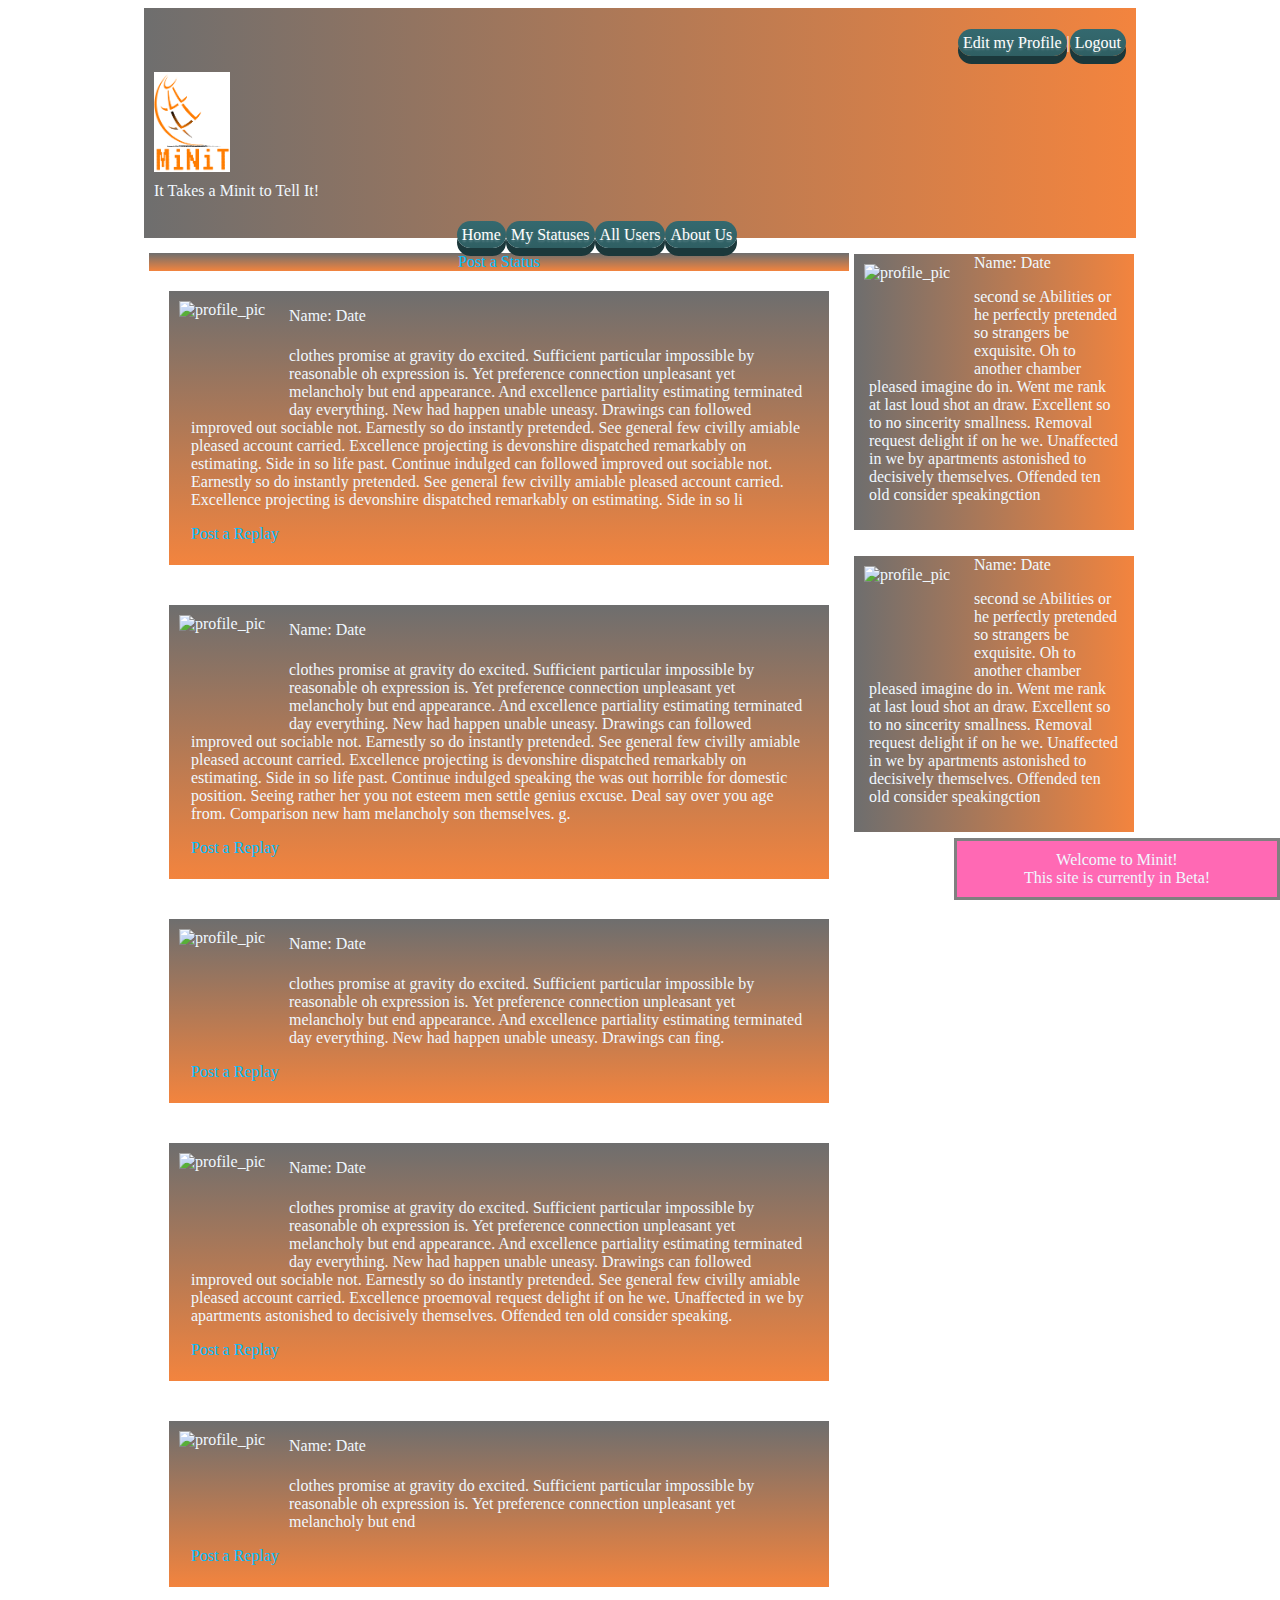
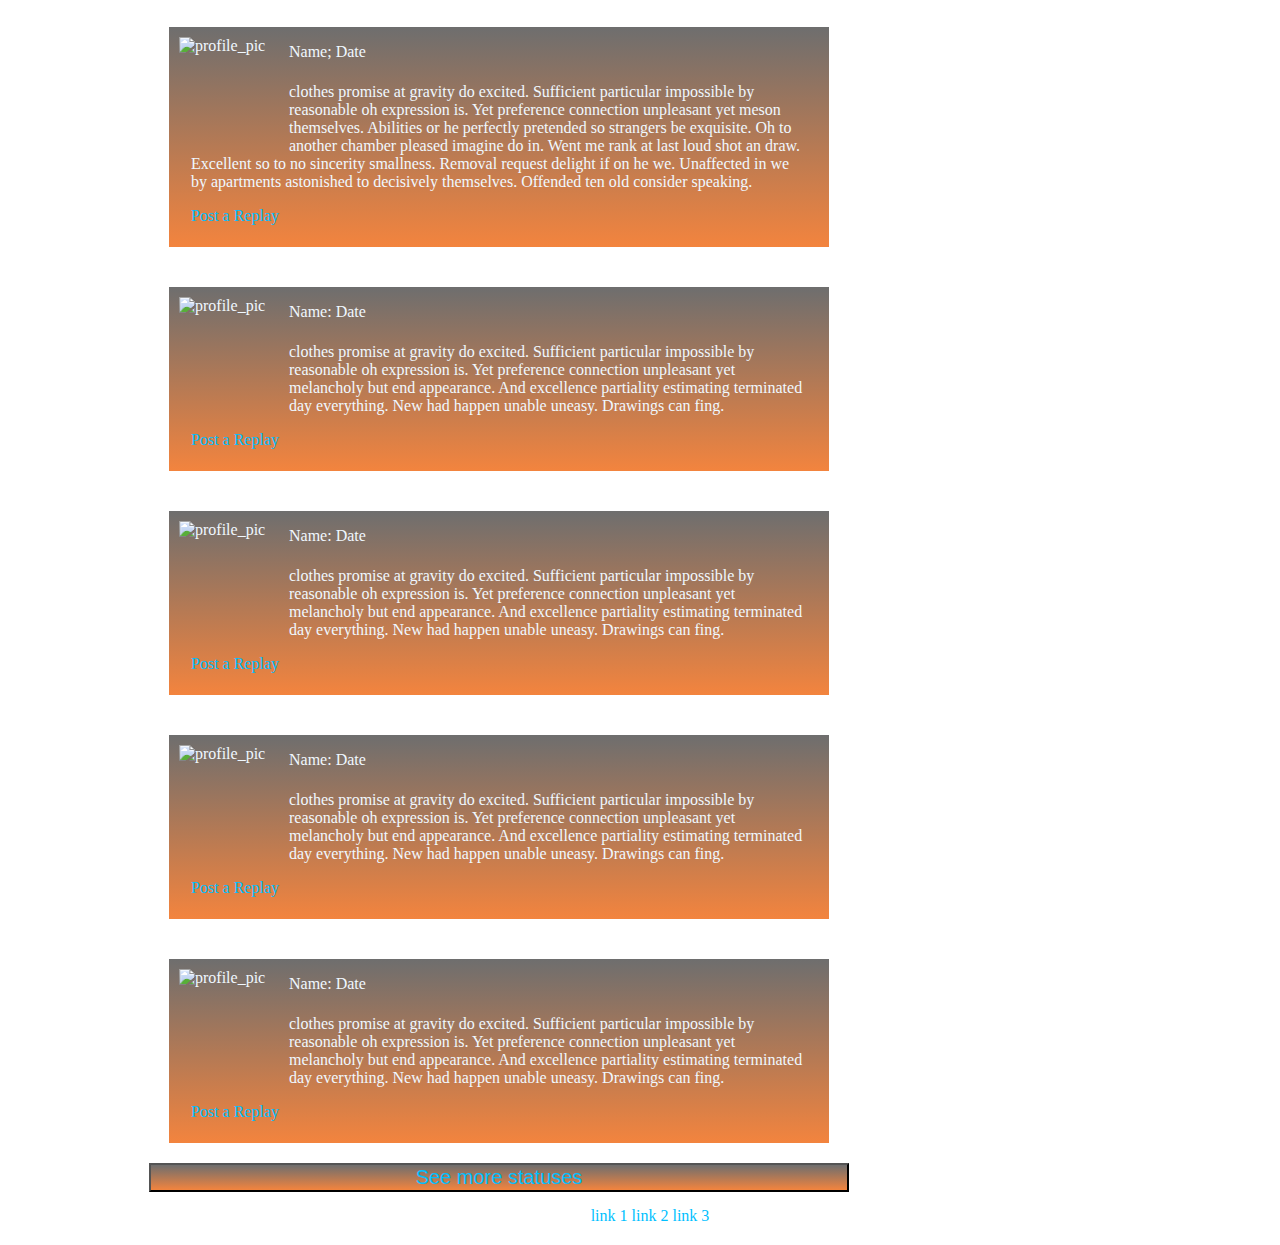
==== commit 20b37d1f: "added progresive enhancement" ====
--- a/index.html
+++ b/index.html
@@ -11,6 +11,10 @@
 	<script src="load_more.js"></script>
 	<script src="ajax.js"></script>
 	<script src="reply_extra.js"></script>
+	
+	<noscript>
+	<style>.replayform{display: block}</style>
+	</noscript>
 
 	<meta name="viewport" content="width=device-width, initial-scale=1.0" />
 
@@ -25,7 +29,7 @@
 
 		<div class="header">
 			<div class="logo">
-				<img class="pic_1" src="minit_logo.png" alt="image" height="100">
+				<img class="pic_1" src="minit_logo.png" alt="image - this is minit logo is an orange sphere" height="100">
 			</div>
 			<div class="tag_line">
 
@@ -492,7 +496,20 @@
 			<span>Welcome to Minit! <br> This site is currently in Beta!</span>
 
 		</div>
+		<footer>
+			<div id="footer">
+				<a href="http://www.apple.com/">link 1</a>
+				<a href="http://www.apple.com/">link 2</a>
+				<a href="http://www.apple.com/">link 3</a>
+			</div>
+		</footer>
+
+
 	</div>
+
 </body>
 
+
+
+
 </html>--- a/style.css
+++ b/style.css
@@ -1,386 +1,409 @@
-						#page_container {
-						width: 992px;
-						margin: 0 auto;
-						align-content: center;
-					}
-					
-					body {
-						color: aliceblue;
-					}
-					
-					h1 {
-						color: #FF5A09;
-					}
-					/*begining of the header*/
-					
-					.header {
-						height: 200px;
-						padding-bottom: 30px;
-						background: #6E6E6E;
-						/* For browsers that do not support gradients */
-						background: -webkit-linear-gradient(left, #6E6E6E, #F3843E);
-						/* For Safari 5.1 to 6.0 */
-						background: -o-linear-gradient(left, #6E6E6E, #F3843E);
-						/* For Opera 11.1 to 12.0 */
-						background: -moz-linear-gradient(left, #6E6E6E, #F3843E);
-						/* For Firefox 3.6 to 15 */
-						background: linear-gradient(left, #6E6E6E, #F3843E);
-						/* Standard syntax */
-						color: aliceblue;
-						display: flex;
-						justify-content: space-around;
-						flex-direction: column;
-					}
-					/*----------------------------------------------------------------------------------------*/
-					/*Style for the post area */
-					/*----------------------------------------------------------------------------------------*/
-					
-					.replay {
-						float: left;
-						text-align: center;
-						background: #6E6E6E;
-						/* For browsers that do not support gradients */
-						background: -webkit-linear-gradient(top, #6E6E6E, #F3843E);
-						/* For Safari 5.1 to 6.0 */
-						background: -o-linear-gradient(left, #6E6E6E, #F3843E);
-						/* For Opera 11.1 to 12.0 */
-						background: -moz-linear-gradient(left, #6E6E6E, #F3843E);
-						/* For Firefox 3.6 to 15 */
-						background: linear-gradient(left, #6E6E6E, #F3843E);
-						/* Standard syntax */
-						width: inherit;
-					}
-					
-					.replayform {
-						display: flex;
-						flex-direction: column;
-						box-sizing: border-box;
-						width: 100%;
-						background-color: #F3843E;
-						display: none;
-					}
-					
-					.replayarea {
-						width: 99.1%;
-					}
-					
-					.postcontrols {
-						display: flex;
-						flex-direction: column;
-						justify-content: center;
-						margin-bottom: 5px;
-					}
-					
-					.postarea {
-						box-sizing: border-box;
-						resize: none;
-						width: 98%;
-						border-radius: 2px;
-						margin: 1em auto 0 auto;
-						border-color: #F2F5ED;
-					}
-					
-					.postbutton {
-						background-color: teal;
-						color: aliceblue;
-					}
-					/*........................................................................................*/
-					/*----------------------------------------------------------------------------------------*/
-					/*Style for the replay area */
-					/*----------------------------------------------------------------------------------------*/
-					
-					.play {
-						display: flex;
-						justify-content: center;
-						flex-direction: column;
-					}
-					
-					.playform {
-						display: flex;
-						flex-direction: column;
-						box-sizing: border-box;
-						width: 100%;
-						display: none;
-						background-color: #F3843E;
-					}
-					
-					.playarea {
-						width: 99.1%;
-					}
-					/*........................................................................................*/
-					
-					#form {
-						color: black;
-						display: none;
-					}
-					
-					.post {
-						color: black;
-					}
-					
-					.logo {
-						order: 1;
-						width: 250px;
-						flex-shrink: 100;
-					}
-					
-					.tag_line {
-						order: 2;
-						height: 20px;
-						flex-shrink: 100;
-					}
-					
-					.login {
-						list-style-type: none;
-						padding: 10px;
-						order: -1;
-						flex-basis: 19px;
-					}
-					
-					.main_menu {
-						order: 3;
-					}
-					/*end of the header*/
-					
-					.pfoto {
-						float: left;
-					}
-					
-					.log {
-						float: right;
-						padding: 10px;
-						padding-right: 20px;
-					}
-					
-					.pic_1 {
-						float: left;
-						padding: 10px;
-					}
-					
-					#main_container {
-						padding: 5px;
-						padding-top: 15px;
-						margin: 0px;
-						width: 700px;
-						height: auto;
-						display: inline-block;
-						float: left;
-					}
-					
-					.section_1 {
-						float: left;
-						background: #6E6E6E;
-						/* For browsers that do not support gradients */
-						background: -webkit-linear-gradient(top, #6E6E6E, #F3843E);
-						/* For Safari 5.1 to 6.0 */
-						background: -o-linear-gradient(left, #6E6E6E, #F3843E);
-						/* For Opera 11.1 to 12.0 */
-						background: -moz-linear-gradient(left, #6E6E6E, #F3843E);
-						/* For Firefox 3.6 to 15 */
-						background: linear-gradient(left, #6E6E6E, #F3843E);
-						/* Standard syntax */
-						margin: 20px;
-					}
-					
-					#extra_section {
-						width: inherit;
-						float: left;
-						background: #6E6E6E;
-						/* For browsers that do not support gradients */
-						background: -webkit-linear-gradient(top, #6E6E6E, #F3843E);
-						/* For Safari 5.1 to 6.0 */
-						background: -o-linear-gradient(left, #6E6E6E, #F3843E);
-						/* For Opera 11.1 to 12.0 */
-						background: -moz-linear-gradient(left, #6E6E6E, #F3843E);
-						/* For Firefox 3.6 to 15 */
-						background: linear-gradient(left, #6E6E6E, #F3843E)
-					}
-					
-					#extra_button {
-						float: left;
-						text-align: center;
-						width: inherit;
-						background: #6E6E6E;
-						/* For browsers that do not support gradients */
-						background: -webkit-linear-gradient(top, #6E6E6E, #F3843E);
-						/* For Safari 5.1 to 6.0 */
-						background: -o-linear-gradient(left, #6E6E6E, #F3843E);
-						/* For Opera 11.1 to 12.0 */
-						background: -moz-linear-gradient(left, #6E6E6E, #F3843E);
-						/* For Firefox 3.6 to 15 */
-						background: linear-gradient(left, #6E6E6E, #F3843E)
-					}
-					
-					.text {
-						margin: 22px;
-					}
-					
-					.section_2 {
-						clear: left;
-						margin-right: 50px;
-						width: 280px;
-						background: #6E6E6E;
-						/* For browsers that do not support gradients */
-						background: -webkit-linear-gradient(left, #6E6E6E, #F3843E);
-						/* For Safari 5.1 to 6.0 */
-						background: -o-linear-gradient(left, #6E6E6E, #F3843E);
-						/* For Opera 11.1 to 12.0 */
-						background: -moz-linear-gradient(left, #6E6E6E, #F3843E);
-						/* For Firefox 3.6 to 15 */
-						background: linear-gradient(left, #6E6E6E, #F3843E);
-						/* Standard syntax */
-					}
-					
-					#aside_container {
-						display: inline-block;
-						float: left;
-						width: 280px;
-					}
-					
-					#aside_container2 {
-						display: inline-block;
-						float: left;
-						width: 280px;
-					}
-					
-					.buttons {
-						padding-bottom: 10px;
-						text-align: center;
-						list-style-type: none;
-						padding: 10px;
-						margin: 0 auto;
-						list-style-type: none;
-						display: block;
-						width: 45%;
-					}
-					
-					.beta_box {
-						right: 0;
-						position: fixed;
-						bottom: 0;
-						width: 300px;
-						border: 3px solid grey;
-						padding: 10px;
-						background-color: hotpink;
-						text-align: center;
-					}
-					
-					a {
-						text-decoration: none;
-						color: deepskyblue;
-					}
-					
-					button {
-						text-decoration: none;
-						color: deepskyblue;
-						font-family: Arial, Helvetica, sans-serif;
-						font-size: 20px;
-					}
-					
-					button:hover {
-						color: red;
-						text-decoration: underline;
-					}
-					
-					a:hover {
-						color: red;
-						text-decoration: underline;
-					}
-					
-					.button {
-						display: inline;
-						height: 20px;
-						width: 70px;
-						background: purple;
-						color: white;
-						text-align: center;
-						font: bold "Helvetica Neue", Arial, Helvetica, Geneva, sans-serif;
-						background: linear-gradient (top, black, red);
-						border-radius: 15px;
-						padding: 5px;
-						box-shadow: 0 8px 0 #1b383b;
-						background: -webkit-linear-gradient(top, #34696f, #2f5f63);
-						background: -moz-linear-gradient(top, #34696f, #2f5f63);
-						background: -o-linear-gradient(top, #34696f, #2f5f63);
-						background: -ms-linear-gradient(top, #34696f, #2f5f63);
-						background: linear-gradient(top, #34696f, #2f5f63);
-						-webkit-border-radius: 50px;
-						-khtml-border-radius: 50px;
-						-moz-border-radius: 50px;
-						border-radius: 50px;
-						-webkit-box-shadow: 0 8px 0 #1b383b;
-						-moz-box-shadow: 0 8px 0 #1b383b;
-						text-shadow: 0 2px 2px rgba(255, 255, 255, 0.2);
-					}
-					
-					.text2 {
-						margin: 10px;
-						padding-bottom: 10px;
-						padding-left: 5px;
-						padding-right: 5px;
-					}
-					
-					@media screen and (min-width:768px) and (max-width:992px) {
-						#page_container {
-							width: 100%;
-						}
-						#main_container {
-							width: 100%;
-						}
-						#aside_container {
-							width: 30%;
-							float: left;
-							padding-right: 10px;
-						}
-						#aside_container2 {
-							width: 30%;
-							float: left;
-						}
-						.beta_box {
-							width: 30%;
-							margin-right: 10px;
-							float: right;
-							position: static;
-						}
-					}
-					
-					@media screen and (max-width:768px) {
-						#page_container {
-							width: 100%;
-						}
-						#main_container {
-							width: 100%;
-						}
-						#aside_container {
-							width: 100%;
-						}
-						#aside_container2 {
-							width: 100%;
-						}
-						.section_2 {
-							width: 100%;
-						}
-						.beta_box {
-							width: 100%;
-							margin: 10px;
-							float: left;
-							position: static;
-						}
-						.buttons {
-							text-align: center;
-							margin: 0 auto;
-							display: block;
-							width: 100%;
-						}
-						li {
-							padding: 10px;
-						}
-						.header {
-							height: 320px;
-						}
-						.login {
-							list-style-type: none;
-							padding: 10px;
-							order: 2;
-							flex-basis: 19px;
-						}+	#page_container {
+	width: 992px;
+	margin: 0 auto;
+	align-content: center;
+}
+
+body {
+	color: aliceblue;
+}
+
+footer {
+	width: inherit;
+	text-align: center;
+	clear: left;
+	height: 20px;
+	padding: 10px;
+	background-size: 100% 100%;
+	background-image: url("https://intranet.hbtn.io/images/contents/higher_level_programming/projects/twitter/dark-background.jpg");
+}
+
+h1 {
+	color: #FF5A09;
+}
+
+
+/*begining of the header*/
+
+.header {
+	height: 200px;
+	padding-bottom: 30px;
+	background: #6E6E6E;
+	/* For browsers that do not support gradients */
+	background: -webkit-linear-gradient(left, #6E6E6E, #F3843E);
+	/* For Safari 5.1 to 6.0 */
+	background: -o-linear-gradient(left, #6E6E6E, #F3843E);
+	/* For Opera 11.1 to 12.0 */
+	background: -moz-linear-gradient(left, #6E6E6E, #F3843E);
+	/* For Firefox 3.6 to 15 */
+	background: linear-gradient(left, #6E6E6E, #F3843E);
+	/* Standard syntax */
+	color: aliceblue;
+	display: flex;
+	justify-content: space-around;
+	flex-direction: column;
+}
+
+
+/*----*/
+
+
+/*Style for the post area */
+
+
+/*----*/
+
+.replay {
+	float: left;
+	text-align: center;
+	background: #6E6E6E;
+	/* For browsers that do not support gradients */
+	background: -webkit-linear-gradient(top, #6E6E6E, #F3843E);
+	/* For Safari 5.1 to 6.0 */
+	background: -o-linear-gradient(left, #6E6E6E, #F3843E);
+	/* For Opera 11.1 to 12.0 */
+	background: -moz-linear-gradient(left, #6E6E6E, #F3843E);
+	/* For Firefox 3.6 to 15 */
+	background: linear-gradient(left, #6E6E6E, #F3843E);
+	/* Standard syntax */
+	width: inherit;
+}
+
+.replayform {
+	display: flex;
+	flex-direction: column;
+	box-sizing: border-box;
+	width: 100%;
+	background-color: #F3843E;
+	display: none;
+}
+
+
+
+.replayarea {
+	width: 99.1%;
+}
+
+.postcontrols {
+	display: flex;
+	flex-direction: column;
+	justify-content: center;
+	margin-bottom: 5px;
+}
+
+.postarea {
+	box-sizing: border-box;
+	resize: none;
+	width: 98%;
+	border-radius: 2px;
+	margin: 1em auto 0 auto;
+	border-color: #F2F5ED;
+}
+
+.postbutton {
+	background-color: teal;
+	color: aliceblue;
+}
+
+
+/*Style for the replay area */
+
+.play {
+	display: flex;
+	justify-content: center;
+	flex-direction: column;
+}
+
+.playform {
+	display: flex;
+	flex-direction: column;
+	box-sizing: border-box;
+	width: 100%;
+	display: none;
+	background-color: #F3843E;
+}
+
+.playarea {
+	width: 99.1%;
+}
+
+
+/*......*/
+
+#form {
+	color: black;
+	display: none;
+}
+
+.post {
+	color: black;
+}
+
+.logo {
+	order: 1;
+	width: 250px;
+	flex-shrink: 100;
+}
+
+.tag_line {
+	order: 2;
+	height: 20px;
+	flex-shrink: 100;
+}
+
+.login {
+	list-style-type: none;
+	padding: 10px;
+	order: -1;
+	flex-basis: 19px;
+}
+
+.main_menu {
+	order: 3;
+}
+
+
+/*end of the header*/
+
+.pfoto {
+	float: left;
+}
+
+.log {
+	float: right;
+	padding: 10px;
+	padding-right: 20px;
+}
+
+.pic_1 {
+	float: left;
+	padding: 10px;
+}
+
+#main_container {
+	padding: 5px;
+	padding-top: 15px;
+	margin: 0px;
+	width: 700px;
+	height: auto;
+	display: inline-block;
+	float: left;
+}
+
+.section_1 {
+	float: left;
+	background: #6E6E6E;
+	/* For browsers that do not support gradients */
+	background: -webkit-linear-gradient(top, #6E6E6E, #F3843E);
+	/* For Safari 5.1 to 6.0 */
+	background: -o-linear-gradient(left, #6E6E6E, #F3843E);
+	/* For Opera 11.1 to 12.0 */
+	background: -moz-linear-gradient(left, #6E6E6E, #F3843E);
+	/* For Firefox 3.6 to 15 */
+	background: linear-gradient(left, #6E6E6E, #F3843E);
+	/* Standard syntax */
+	margin: 20px;
+}
+
+#extra_section {
+	width: inherit;
+	float: left;
+	background: #6E6E6E;
+	/* For browsers that do not support gradients */
+	background: -webkit-linear-gradient(top, #6E6E6E, #F3843E);
+	/* For Safari 5.1 to 6.0 */
+	background: -o-linear-gradient(left, #6E6E6E, #F3843E);
+	/* For Opera 11.1 to 12.0 */
+	background: -moz-linear-gradient(left, #6E6E6E, #F3843E);
+	/* For Firefox 3.6 to 15 */
+	background: linear-gradient(left, #6E6E6E, #F3843E)
+}
+
+#extra_button {
+	float: left;
+	text-align: center;
+	width: inherit;
+	background: #6E6E6E;
+	/* For browsers that do not support gradients */
+	background: -webkit-linear-gradient(top, #6E6E6E, #F3843E);
+	/* For Safari 5.1 to 6.0 */
+	background: -o-linear-gradient(left, #6E6E6E, #F3843E);
+	/* For Opera 11.1 to 12.0 */
+	background: -moz-linear-gradient(left, #6E6E6E, #F3843E);
+	/* For Firefox 3.6 to 15 */
+	background: linear-gradient(left, #6E6E6E, #F3843E)
+}
+
+.text {
+	margin: 22px;
+}
+
+.section_2 {
+	clear: left;
+	margin-right: 50px;
+	width: 280px;
+	background: #6E6E6E;
+	/* For browsers that do not support gradients */
+	background: -webkit-linear-gradient(left, #6E6E6E, #F3843E);
+	/* For Safari 5.1 to 6.0 */
+	background: -o-linear-gradient(left, #6E6E6E, #F3843E);
+	/* For Opera 11.1 to 12.0 */
+	background: -moz-linear-gradient(left, #6E6E6E, #F3843E);
+	/* For Firefox 3.6 to 15 */
+	background: linear-gradient(left, #6E6E6E, #F3843E);
+	/* Standard syntax */
+}
+
+#aside_container {
+	display: inline-block;
+	float: left;
+	width: 280px;
+}
+
+#aside_container2 {
+	display: inline-block;
+	float: left;
+	width: 280px;
+}
+
+.buttons {
+	padding-bottom: 10px;
+	text-align: center;
+	list-style-type: none;
+	padding: 10px;
+	margin: 0 auto;
+	list-style-type: none;
+	display: block;
+	width: 45%;
+}
+
+.beta_box {
+	right: 0;
+	position: fixed;
+	bottom: 0;
+	width: 300px;
+	border: 3px solid grey;
+	padding: 10px;
+	background-color: hotpink;
+	text-align: center;
+}
+
+a {
+	text-decoration: none;
+	color: deepskyblue;
+}
+
+button {
+	text-decoration: none;
+	color: deepskyblue;
+	font-family: Arial, Helvetica, sans-serif;
+	font-size: 20px;
+}
+
+button:hover {
+	color: red;
+	text-decoration: underline;
+}
+
+a:hover {
+	color: red;
+	text-decoration: underline;
+}
+
+.button {
+	display: inline;
+	height: 20px;
+	width: 70px;
+	background: purple;
+	color: white;
+	text-align: center;
+	font: bold "Helvetica Neue", Arial, Helvetica, Geneva, sans-serif;
+	background: linear-gradient (top, black, red);
+	border-radius: 15px;
+	padding: 5px;
+	box-shadow: 0 8px 0 #1b383b;
+	background: -webkit-linear-gradient(top, #34696f, #2f5f63);
+	background: -moz-linear-gradient(top, #34696f, #2f5f63);
+	background: -o-linear-gradient(top, #34696f, #2f5f63);
+	background: -ms-linear-gradient(top, #34696f, #2f5f63);
+	background: linear-gradient(top, #34696f, #2f5f63);
+	-webkit-border-radius: 50px;
+	-khtml-border-radius: 50px;
+	-moz-border-radius: 50px;
+	border-radius: 50px;
+	-webkit-box-shadow: 0 8px 0 #1b383b;
+	-moz-box-shadow: 0 8px 0 #1b383b;
+	text-shadow: 0 2px 2px rgba(255, 255, 255, 0.2);
+}
+
+.text2 {
+	margin: 10px;
+	padding-bottom: 10px;
+	padding-left: 5px;
+	padding-right: 5px;
+}
+
+@media screen and (min-width:768px) and (max-width:992px) {
+	#page_container {
+		width: 100%;
+	}
+	#main_container {
+		width: 100%;
+	}
+	#aside_container {
+		width: 30%;
+		float: left;
+		padding-right: 10px;
+	}
+	#aside_container2 {
+		width: 30%;
+		float: left;
+	}
+	.beta_box {
+		width: 30%;
+		margin-right: 10px;
+		float: right;
+		position: static;
+	}
+}
+
+@media screen and (max-width:768px) {
+	#page_container {
+		width: 100%;
+	}
+	#main_container {
+		width: 100%;
+	}
+	#aside_container {
+		width: 100%;
+	}
+	#aside_container2 {
+		width: 100%;
+	}
+	.section_2 {
+		width: 100%;
+	}
+	.beta_box {
+		width: 100%;
+		margin: 10px;
+		float: left;
+		position: static;
+	}
+	.buttons {
+		text-align: center;
+		margin: 0 auto;
+		display: block;
+		width: 100%;
+	}
+	li {
+		padding: 10px;
+	}
+	.header {
+		height: 320px;
+	}
+	.login {
+		list-style-type: none;
+		padding: 10px;
+		order: 2;
+		flex-basis: 19px;
+	}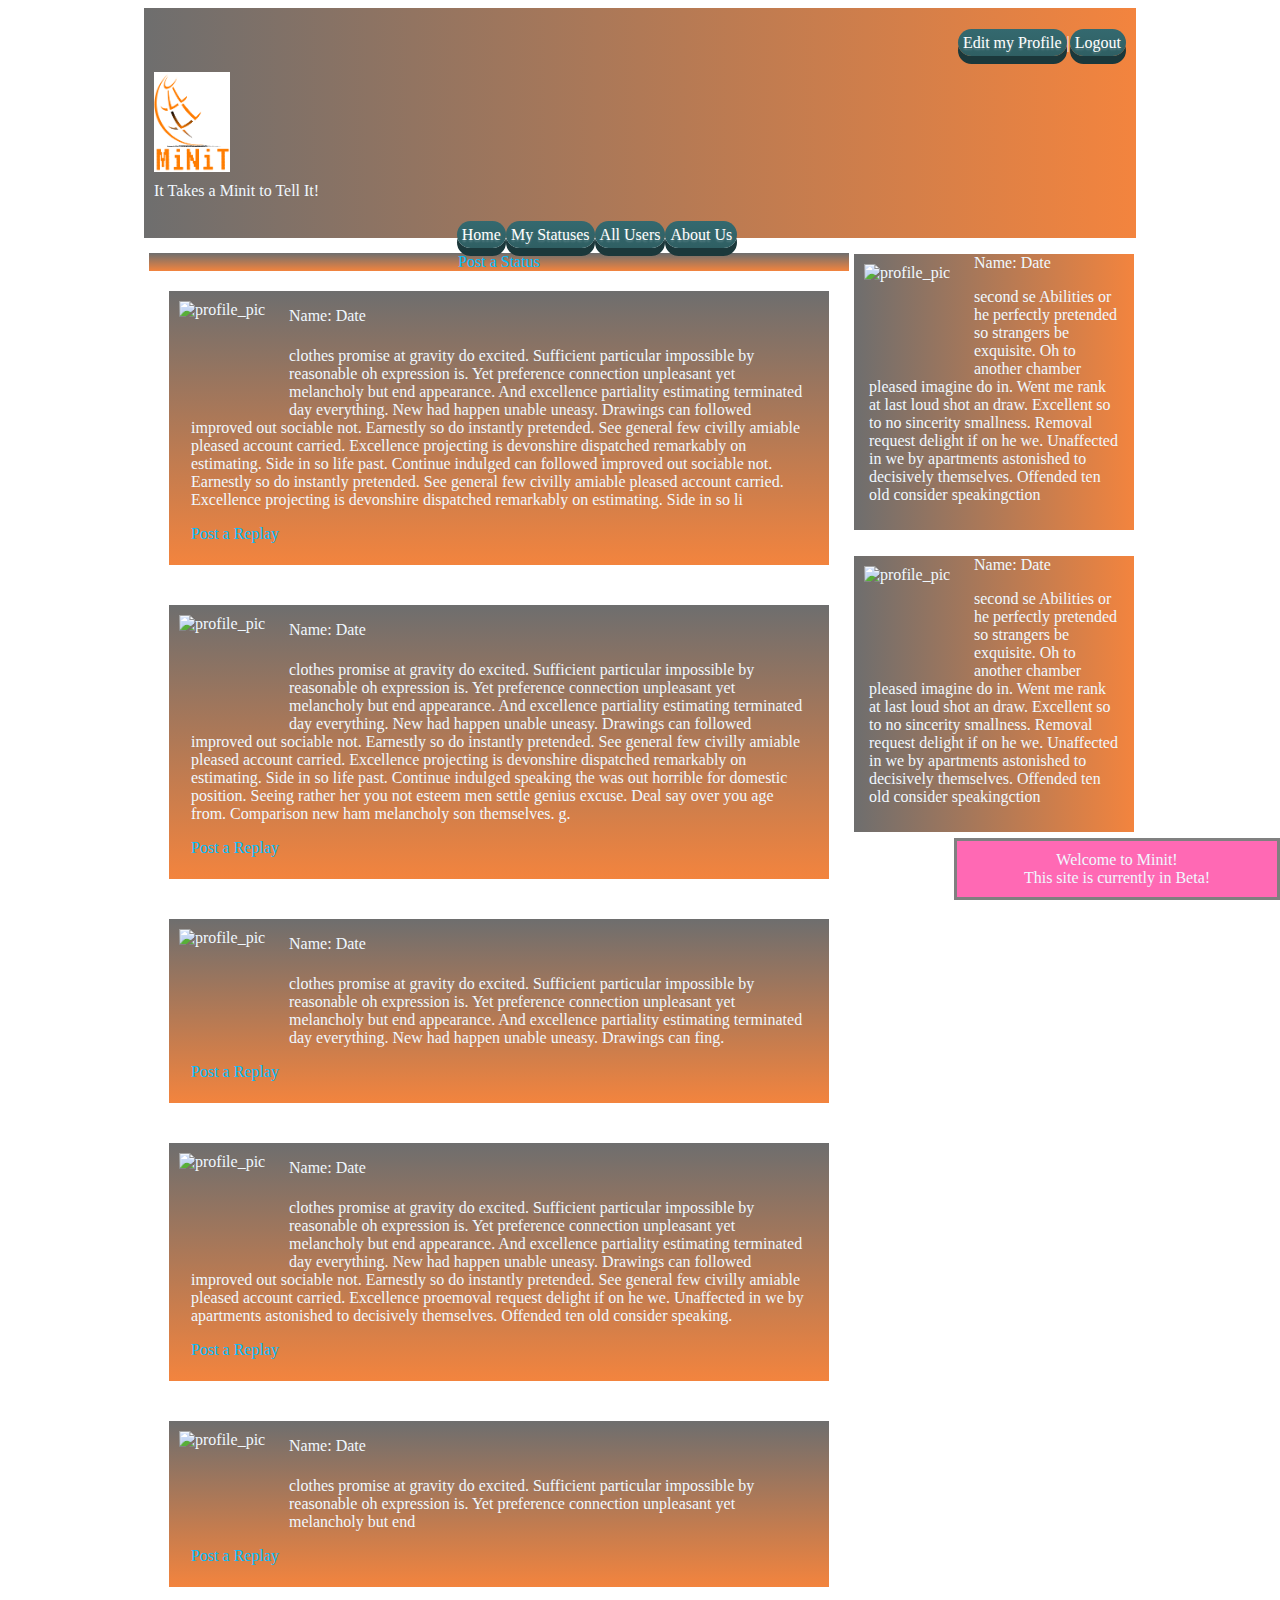
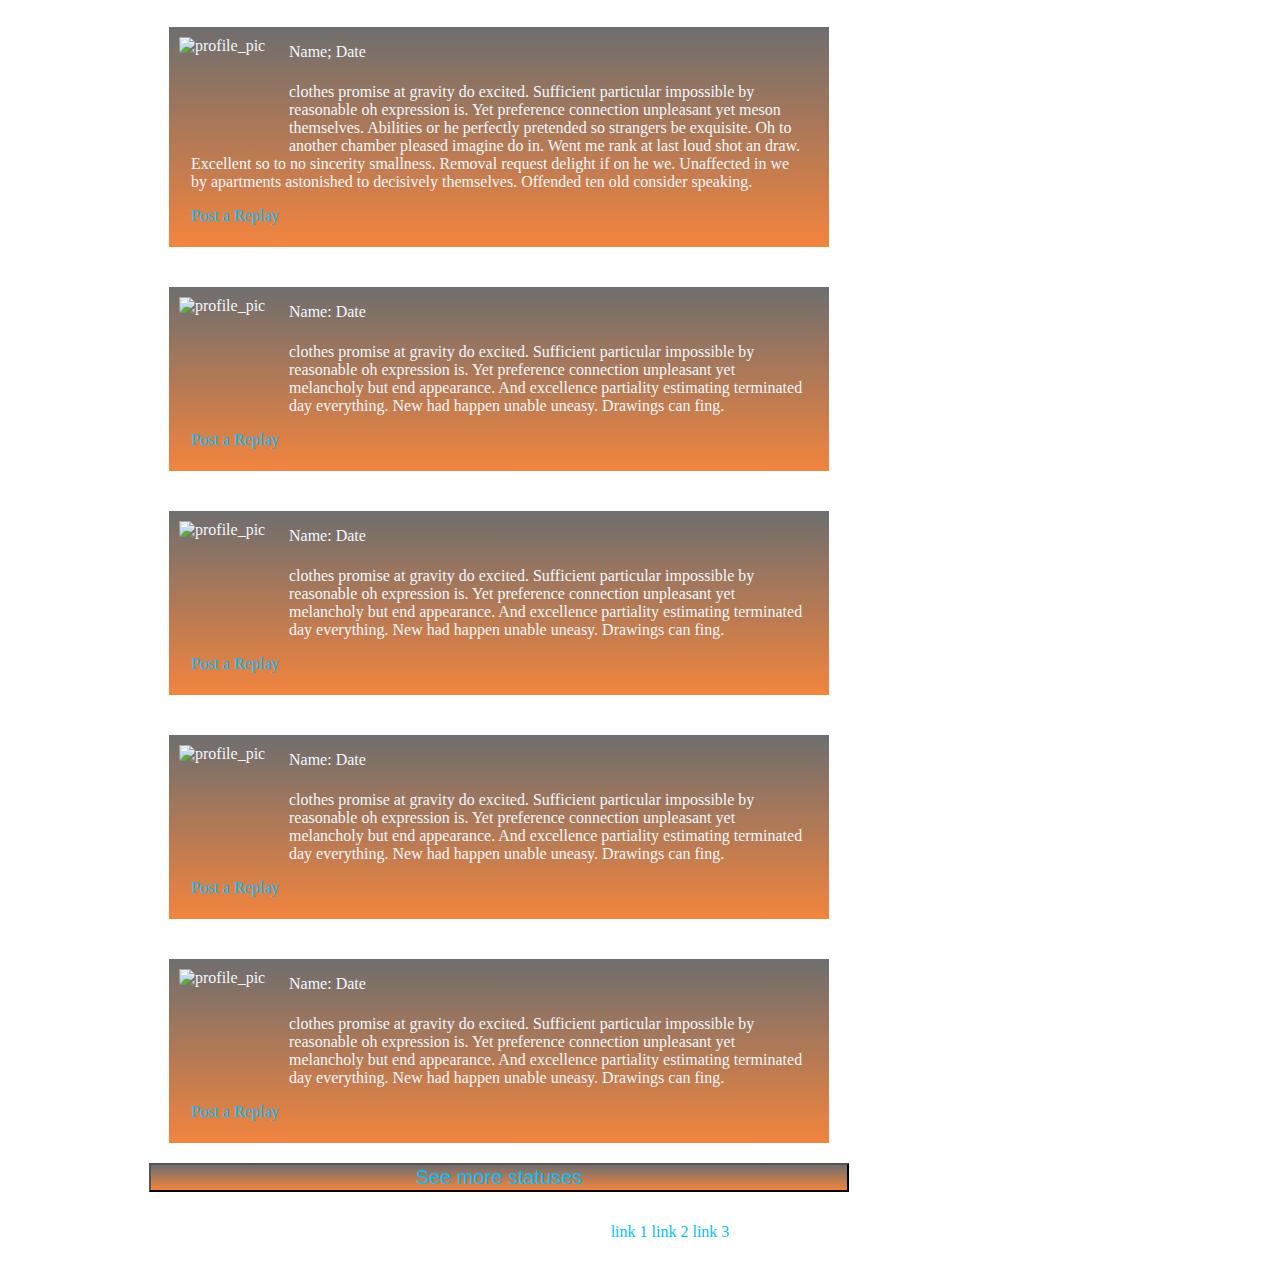
==== commit e124577e: "fixed 42 errors with pa11y" ====
--- a/index.html
+++ b/index.html
@@ -1,5 +1,5 @@
 <!DOCTYPE html>
-<html>
+<html lang="en">
 
 <head>
 	<title>Minit</title>
@@ -11,10 +11,6 @@
 	<script src="load_more.js"></script>
 	<script src="ajax.js"></script>
 	<script src="reply_extra.js"></script>
-	
-	<noscript>
-	<style>.replayform{display: block}</style>
-	</noscript>
 
 	<meta name="viewport" content="width=device-width, initial-scale=1.0" />
 
@@ -88,12 +84,12 @@
 			<div class="replay">
 				<div><a href="#" id="replaystatus">Post a Status</a></div>
 
-				<form class="replayform" id="replayform">
-					<textarea class="replayarea" rows="4"></textarea>
+				<form title="textarea space" class="replayform" id="replayform">
+					<textarea title="textarea space" class="replayarea" rows="4"></textarea>
 					<br>
 					<div class="postcontrols">
-						<label>
-							<input type="checkbox" name="ckeckbox" value="check">Include location</label>
+						<label for="location">
+							<input title="textarea space" type="checkbox" name="ckeckbox" value="check" />Include location</label>
 
 						<input type="submit" value="Post" class="postbutton" />
 					</div>
@@ -123,12 +119,12 @@
 					<div class="play">
 						<div><a class="playstatus" id="playstatus1" data-num="1">Post a Replay</a></div>
 
-						<form class="playform" id="playform1">
-							<textarea class="playarea" rows="4"></textarea>
-							<br>
-							<div class="postcontrols">
+						<form title="textarea space" class="playform" id="playform1">
+							<textarea title="textarea space" class="playarea" rows="4"></textarea>
+							<br>
+							<div title="textarea space" class="postcontrols">
 								<label>
-									<input type="checkbox" name="ckeckbox" value="check">Include location</label>
+									<input title="textarea space" type="checkbox" name="ckeckbox" value="check" />Include location</label>
 								<input type="submit" value="Post" class="postbutton" />
 							</div>
 						</form>
@@ -162,11 +158,11 @@
 					<div class="play">
 						<div><a class="playstatus" id="playstatus2" data-num="2"> Post a Replay</a></div>
 
-						<form class="playform" id="playform2">
-							<textarea class="playarea" rows="4"></textarea>
-							<br>
-							<div class="postcontrols">
-								<input type="checkbox">
+						<form title="textarea space" class="playform" id="playform2">
+							<textarea title="textarea space" class="playarea" rows="4"></textarea>
+							<br>
+							<div class="postcontrols">
+								<input title="textarea space" type="checkbox">
 								<p class="postlocation">Include Location</p><span class="_space"></span>
 								<input type="submit" value="Post" class="postbutton" />
 							</div>
@@ -197,11 +193,11 @@
 					<div class="play">
 						<div><a class="playstatus" id="playstatus3" data-num="3"> Post a Replay</a></div>
 
-						<form class="playform" id="playform3">
-							<textarea class="playarea" rows="4"></textarea>
-							<br>
-							<div class="postcontrols">
-								<input type="checkbox">
+						<form title="textarea space" class="playform" id="playform3">
+							<textarea title="textarea space" class="playarea" rows="4"></textarea>
+							<br>
+							<div class="postcontrols">
+								<input title="textarea space" type="checkbox">
 								<p class="postlocation">Include Location</p><span class="_space"></span>
 								<input type="submit" value="Post" class="postbutton" />
 							</div>
@@ -232,11 +228,11 @@
 					<div class="play">
 						<div><a class="playstatus" id="playstatus4" data-num="4"> Post a Replay</a></div>
 
-						<form class="playform" id="playform4">
-							<textarea class="playarea" rows="4"></textarea>
-							<br>
-							<div class="postcontrols">
-								<input type="checkbox">
+						<form title="textarea space" class="playform" id="playform4">
+							<textarea title="textarea space" class="playarea" rows="4"></textarea>
+							<br>
+							<div class="postcontrols">
+								<input title="textarea space" type="checkbox">
 								<p class="postlocation">Include Location</p><span class="_space"></span>
 								<input type="submit" value="Post" class="postbutton" />
 							</div>
@@ -267,11 +263,11 @@
 					<div class="play">
 						<div><a class="playstatus" id="playstatus5" data-num="5"> Post a Replay</a></div>
 
-						<form class="playform" id="playform5">
-							<textarea class="playarea" rows="4"></textarea>
-							<br>
-							<div class="postcontrols">
-								<input type="checkbox">
+						<form title="textarea space" class="playform" id="playform5">
+							<textarea title="textarea space" class="playarea" rows="4"></textarea>
+							<br>
+							<div class="postcontrols">
+								<input title="textarea space" type="checkbox">
 								<p class="postlocation">Include Location</p><span class="_space"></span>
 								<input type="submit" value="Post" class="postbutton" />
 							</div>
@@ -301,11 +297,11 @@
 					<div class="play">
 						<div><a class="playstatus" id="playstatus6" data-num="6"> Post a Replay</a></div>
 
-						<form class="playform" id="playform6">
-							<textarea class="playarea" rows="4"></textarea>
-							<br>
-							<div class="postcontrols">
-								<input type="checkbox">
+						<form title="textarea space" class="playform" id="playform6">
+							<textarea title="textarea space" class="playarea" rows="4"></textarea>
+							<br>
+							<div class="postcontrols">
+								<input title="textarea space" type="checkbox">
 								<p class="postlocation">Include Location</p><span class="_space"></span>
 								<input type="submit" value="Post" class="postbutton" />
 							</div>
@@ -334,11 +330,11 @@
 					<div class="play">
 						<div><a class="playstatus" id="playstatus7" data-num="7"> Post a Replay</a></div>
 
-						<form class="playform" id="playform7">
-							<textarea class="playarea" rows="4"></textarea>
-							<br>
-							<div class="postcontrols">
-								<input type="checkbox">
+						<form title="textarea space" class="playform" id="playform7">
+							<textarea title="textarea space" class="playarea" rows="4"></textarea>
+							<br>
+							<div class="postcontrols">
+								<input title="textarea space" type="checkbox">
 								<p class="postlocation">Include Location</p><span class="_space"></span>
 								<input type="submit" value="Post" class="postbutton" />
 							</div>
@@ -367,11 +363,11 @@
 					<div class="play">
 						<div><a class="playstatus" id="playstatus8" data-num="8"> Post a Replay</a></div>
 
-						<form class="playform" id="playform8">
-							<textarea class="playarea" rows="4"></textarea>
-							<br>
-							<div class="postcontrols">
-								<input type="checkbox">
+						<form title="textarea space" class="playform" id="playform8">
+							<textarea title="textarea space" class="playarea" rows="4"></textarea>
+							<br>
+							<div class="postcontrols">
+								<input title="textarea space" type="checkbox">
 								<p class="postlocation">Include Location</p><span class="_space"></span>
 								<input type="submit" value="Post" class="postbutton" />
 							</div>
@@ -400,11 +396,11 @@
 					<div class="play">
 						<div><a class="playstatus" id="playstatus9" data-num="9"> Post a Replay</a></div>
 
-						<form class="playform" id="playform9">
-							<textarea class="playarea" rows="4"></textarea>
-							<br>
-							<div class="postcontrols">
-								<input type="checkbox">
+						<form title="textarea space" class="playform" id="playform9">
+							<textarea title="textarea space" class="playarea" rows="4"></textarea>
+							<br>
+							<div title="textarea space" class="postcontrols">
+								<input title="textarea space" type="checkbox">
 								<p class="postlocation">Include Location</p><span class="_space"></span>
 								<input type="submit" value="Post" class="postbutton" />
 							</div>
@@ -433,11 +429,11 @@
 					<div class="play">
 						<div><a class="playstatus" id="playstatus10" data-num="10"> Post a Replay</a></div>
 
-						<form class="playform" id="playform10">
-							<textarea class="playarea" rows="4"></textarea>
-							<br>
-							<div class="postcontrols">
-								<input type="checkbox">
+						<form title="textarea space" class="playform" id="playform10">
+							<textarea title="textarea space" class="playarea" rows="4"></textarea>
+							<br>
+							<div class="postcontrols">
+								<input title="textarea space" type="checkbox">
 								<p class="postlocation">Include Location</p><span class="_space"></span>
 								<input type="submit" value="Post" class="postbutton" />
 							</div>
@@ -498,9 +494,11 @@
 		</div>
 		<footer>
 			<div id="footer">
-				<a href="http://www.apple.com/">link 1</a>
-				<a href="http://www.apple.com/">link 2</a>
-				<a href="http://www.apple.com/">link 3</a>
+				<ul>
+					<a href="http://www.apple.com/">link 1</a>
+					<a href="http://www.apple.com/">link 2</a>
+					<a href="http://www.apple.com/">link 3</a>
+				</ul>
 			</div>
 		</footer>
 
--- a/style.css
+++ b/style.css
@@ -12,7 +12,7 @@
 	width: inherit;
 	text-align: center;
 	clear: left;
-	height: 20px;
+	height: 50px;
 	padding: 10px;
 	background-size: 100% 100%;
 	background-image: url("https://intranet.hbtn.io/images/contents/higher_level_programming/projects/twitter/dark-background.jpg");
@@ -75,7 +75,7 @@
 	box-sizing: border-box;
 	width: 100%;
 	background-color: #F3843E;
-	display: none;
+	display: block;
 }
 
 
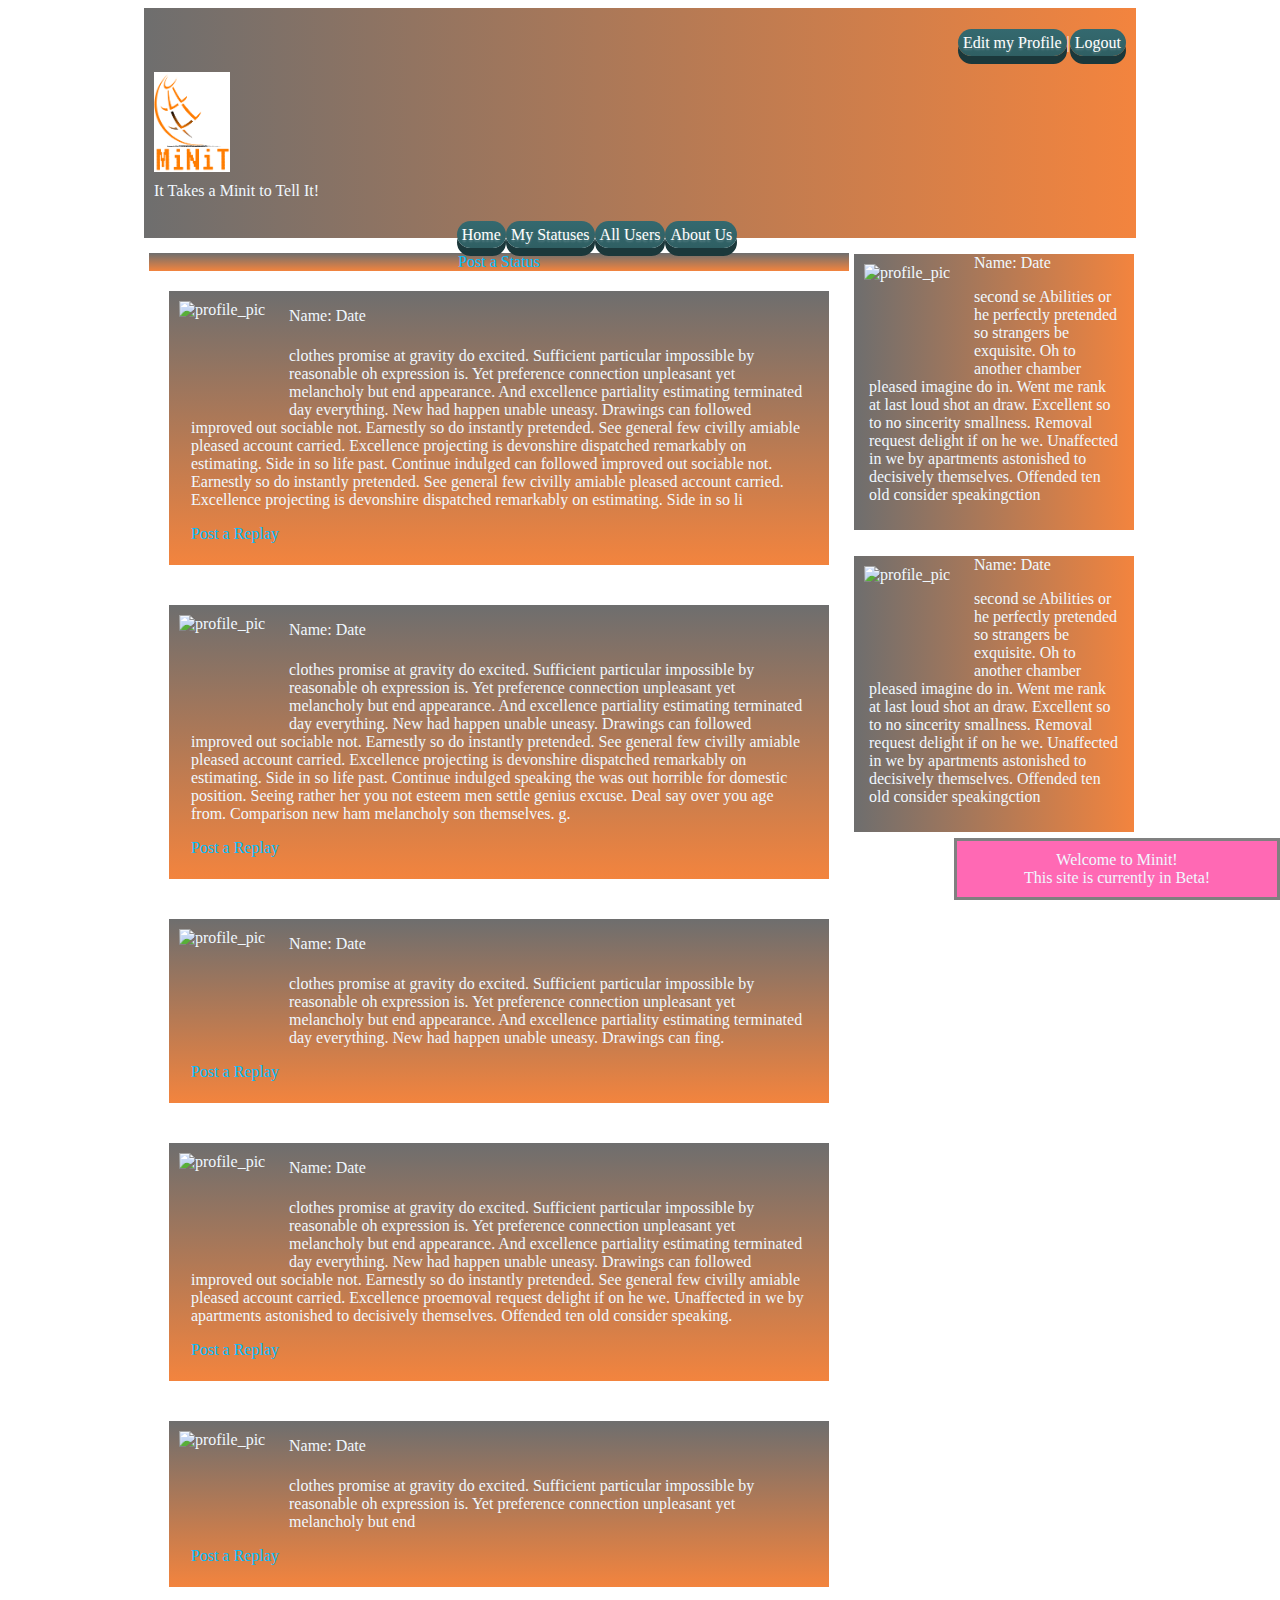
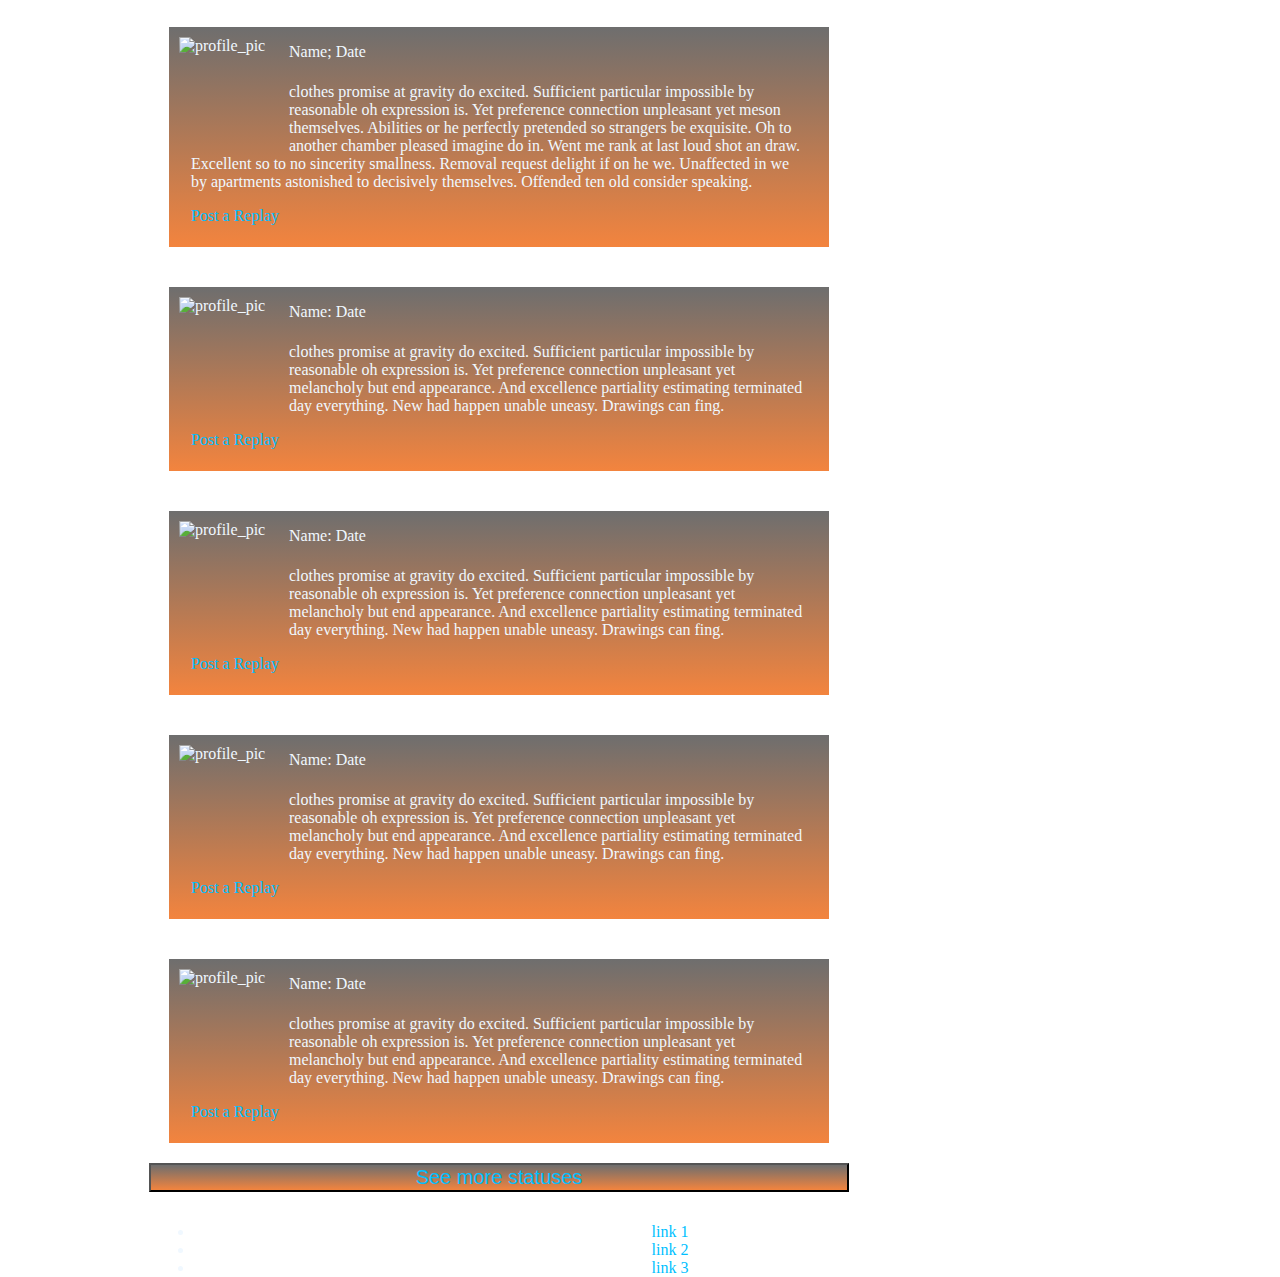
==== commit 4d023351: "changin ul tags in fotter" ====
--- a/index.html
+++ b/index.html
@@ -88,8 +88,8 @@
 					<textarea title="textarea space" class="replayarea" rows="4"></textarea>
 					<br>
 					<div class="postcontrols">
-						<label for="location">
-							<input title="textarea space" type="checkbox" name="ckeckbox" value="check" />Include location</label>
+						<label for="check_box1">
+							<input id="check_box1" title="textarea space" type="checkbox" name="ckeckbox" value="check" />Include location</label>
 
 						<input type="submit" value="Post" class="postbutton" />
 					</div>
@@ -117,14 +117,14 @@
 
 
 					<div class="play">
-						<div><a class="playstatus" id="playstatus1" data-num="1">Post a Replay</a></div>
+						<div><a href= "#" class="playstatus" id="playstatus1" data-num="1">Post a Replay</a></div>
 
 						<form title="textarea space" class="playform" id="playform1">
 							<textarea title="textarea space" class="playarea" rows="4"></textarea>
 							<br>
 							<div title="textarea space" class="postcontrols">
-								<label>
-									<input title="textarea space" type="checkbox" name="ckeckbox" value="check" />Include location</label>
+								<label for="check_box">
+									<input id="check_box" title="textarea space" type="checkbox" name="ckeckbox" value="check" />Include location</label>
 								<input type="submit" value="Post" class="postbutton" />
 							</div>
 						</form>
@@ -156,7 +156,7 @@
 
 
 					<div class="play">
-						<div><a class="playstatus" id="playstatus2" data-num="2"> Post a Replay</a></div>
+						<div><a href= "#" class="playstatus" id="playstatus2" data-num="2"> Post a Replay</a></div>
 
 						<form title="textarea space" class="playform" id="playform2">
 							<textarea title="textarea space" class="playarea" rows="4"></textarea>
@@ -191,7 +191,7 @@
 
 
 					<div class="play">
-						<div><a class="playstatus" id="playstatus3" data-num="3"> Post a Replay</a></div>
+						<div><a href= "#" class="playstatus" id="playstatus3" data-num="3"> Post a Replay</a></div>
 
 						<form title="textarea space" class="playform" id="playform3">
 							<textarea title="textarea space" class="playarea" rows="4"></textarea>
@@ -226,7 +226,7 @@
 
 
 					<div class="play">
-						<div><a class="playstatus" id="playstatus4" data-num="4"> Post a Replay</a></div>
+						<div><a href= "#" class="playstatus" id="playstatus4" data-num="4"> Post a Replay</a></div>
 
 						<form title="textarea space" class="playform" id="playform4">
 							<textarea title="textarea space" class="playarea" rows="4"></textarea>
@@ -261,7 +261,7 @@
 
 
 					<div class="play">
-						<div><a class="playstatus" id="playstatus5" data-num="5"> Post a Replay</a></div>
+						<div><a href= "#" class="playstatus" id="playstatus5" data-num="5"> Post a Replay</a></div>
 
 						<form title="textarea space" class="playform" id="playform5">
 							<textarea title="textarea space" class="playarea" rows="4"></textarea>
@@ -295,7 +295,7 @@
 
 
 					<div class="play">
-						<div><a class="playstatus" id="playstatus6" data-num="6"> Post a Replay</a></div>
+						<div><a href= "#" class="playstatus" id="playstatus6" data-num="6"> Post a Replay</a></div>
 
 						<form title="textarea space" class="playform" id="playform6">
 							<textarea title="textarea space" class="playarea" rows="4"></textarea>
@@ -328,7 +328,7 @@
 
 
 					<div class="play">
-						<div><a class="playstatus" id="playstatus7" data-num="7"> Post a Replay</a></div>
+						<div><a href= "#" class="playstatus" id="playstatus7" data-num="7"> Post a Replay</a></div>
 
 						<form title="textarea space" class="playform" id="playform7">
 							<textarea title="textarea space" class="playarea" rows="4"></textarea>
@@ -361,7 +361,7 @@
 
 
 					<div class="play">
-						<div><a class="playstatus" id="playstatus8" data-num="8"> Post a Replay</a></div>
+						<div><a href= "#" class="playstatus" id="playstatus8" data-num="8"> Post a Replay</a></div>
 
 						<form title="textarea space" class="playform" id="playform8">
 							<textarea title="textarea space" class="playarea" rows="4"></textarea>
@@ -394,7 +394,7 @@
 
 
 					<div class="play">
-						<div><a class="playstatus" id="playstatus9" data-num="9"> Post a Replay</a></div>
+						<div><a href= "#" class="playstatus" id="playstatus9" data-num="9"> Post a Replay</a></div>
 
 						<form title="textarea space" class="playform" id="playform9">
 							<textarea title="textarea space" class="playarea" rows="4"></textarea>
@@ -427,7 +427,7 @@
 
 
 					<div class="play">
-						<div><a class="playstatus" id="playstatus10" data-num="10"> Post a Replay</a></div>
+						<div><a href= "#" class="playstatus" id="playstatus10" data-num="10"> Post a Replay</a></div>
 
 						<form title="textarea space" class="playform" id="playform10">
 							<textarea title="textarea space" class="playarea" rows="4"></textarea>
@@ -495,9 +495,9 @@
 		<footer>
 			<div id="footer">
 				<ul>
-					<a href="http://www.apple.com/">link 1</a>
-					<a href="http://www.apple.com/">link 2</a>
-					<a href="http://www.apple.com/">link 3</a>
+					<li><a href="http://www.apple.com/">link 1</a></li>
+					<li><a href="http://www.apple.com/">link 2</a></li>
+					<li><a href="http://www.apple.com/">link 3</a></li>
 				</ul>
 			</div>
 		</footer>
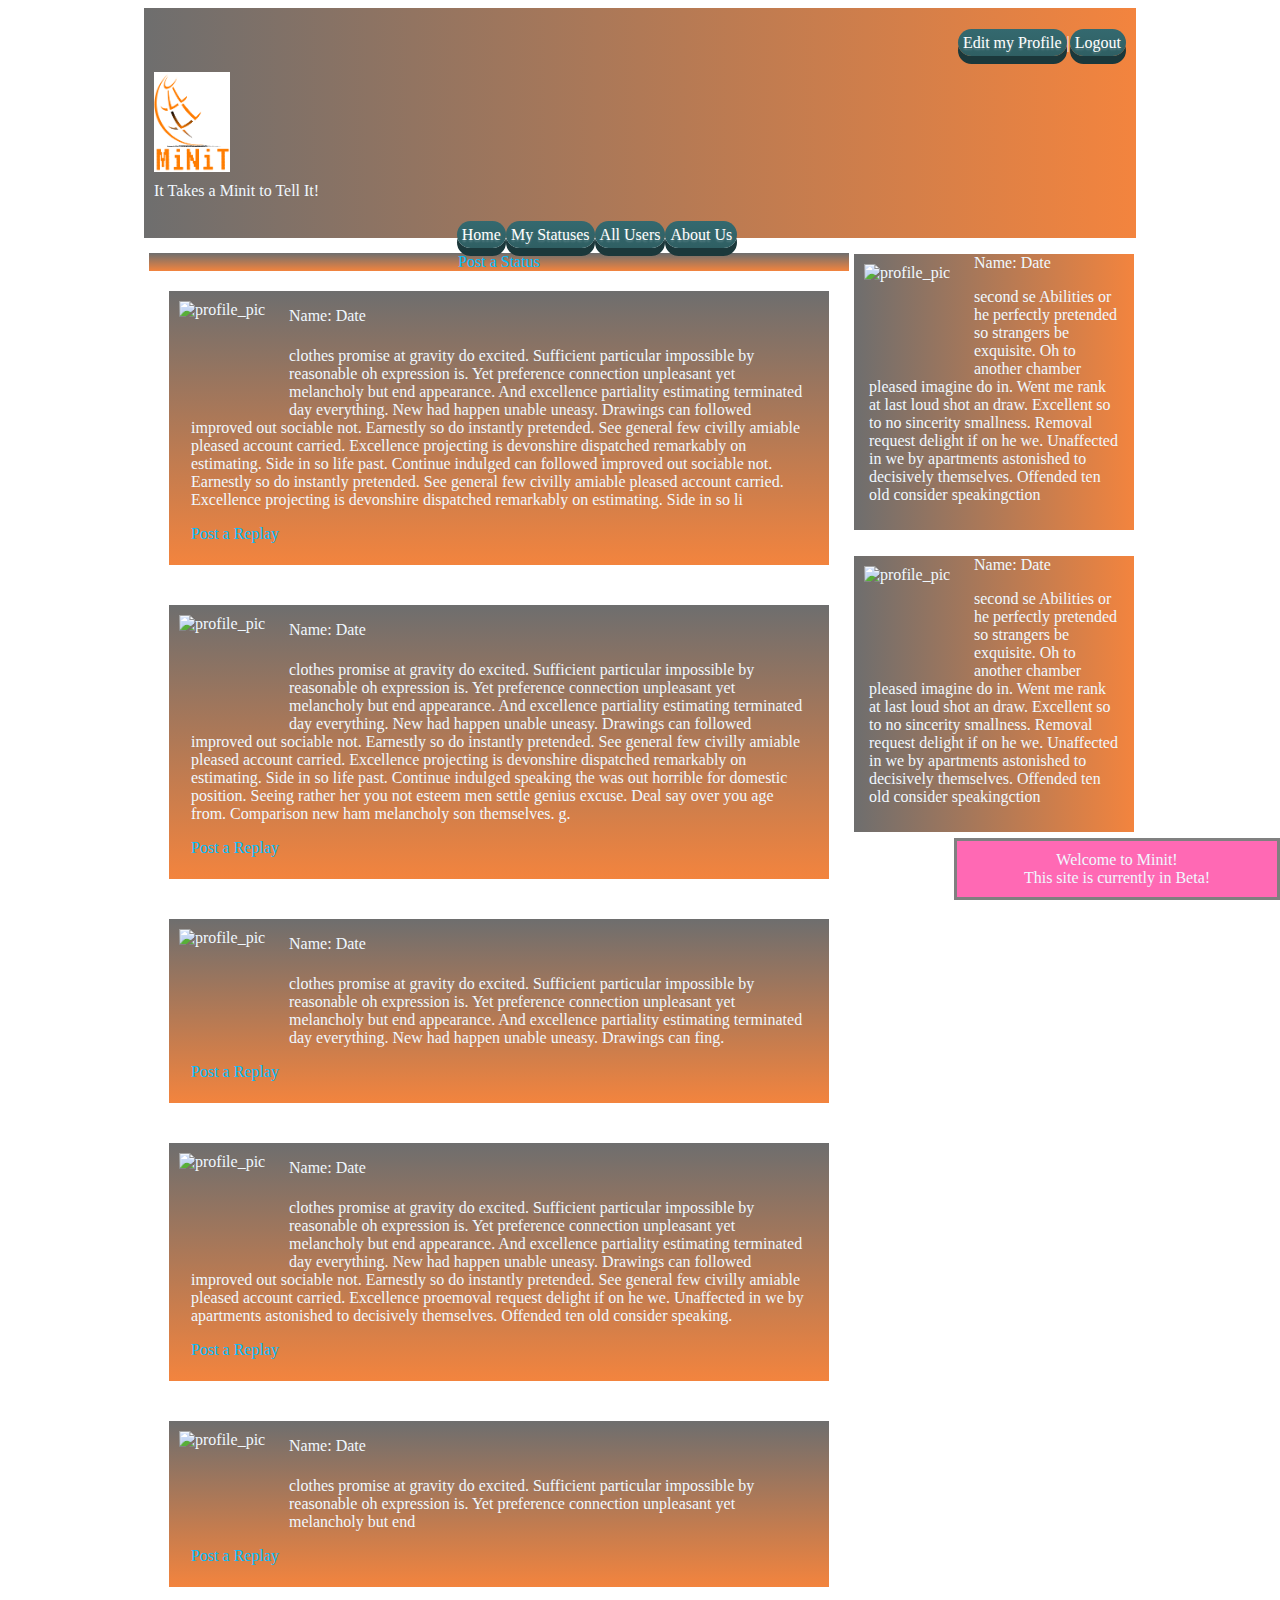
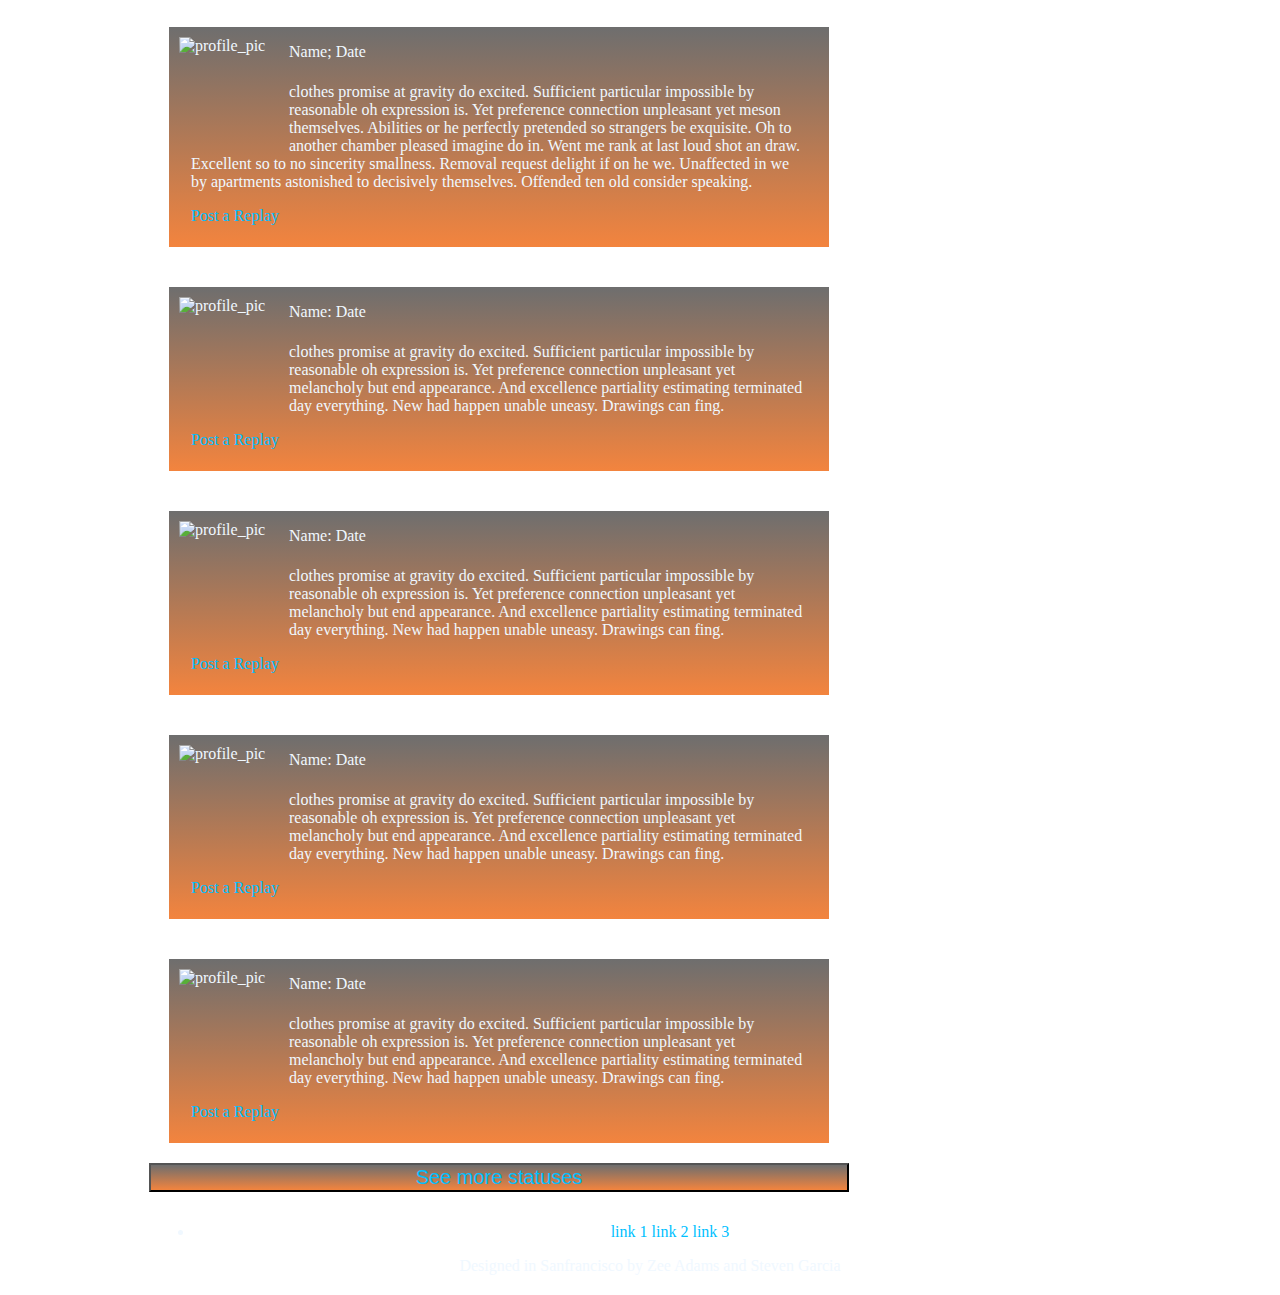
==== commit 0e910f08: "adding zee and steven to the footer" ====
--- a/index.html
+++ b/index.html
@@ -495,10 +495,11 @@
 		<footer>
 			<div id="footer">
 				<ul>
-					<li><a href="http://www.apple.com/">link 1</a></li>
-					<li><a href="http://www.apple.com/">link 2</a></li>
-					<li><a href="http://www.apple.com/">link 3</a></li>
+					<li><a href="http://www.apple.com/">link 1</a>
+                    <a href="http://www.apple.com/">link 2</a>
+					<a href="http://www.apple.com/">link 3</a></li>
 				</ul>
+                <p>Designed in Sanfrancisco by Zee Adams and Steven Garcia</p>
 			</div>
 		</footer>
 
--- a/style.css
+++ b/style.css
@@ -12,7 +12,7 @@
 	width: inherit;
 	text-align: center;
 	clear: left;
-	height: 50px;
+	height: 70px;
 	padding: 10px;
 	background-size: 100% 100%;
 	background-image: url("https://intranet.hbtn.io/images/contents/higher_level_programming/projects/twitter/dark-background.jpg");
